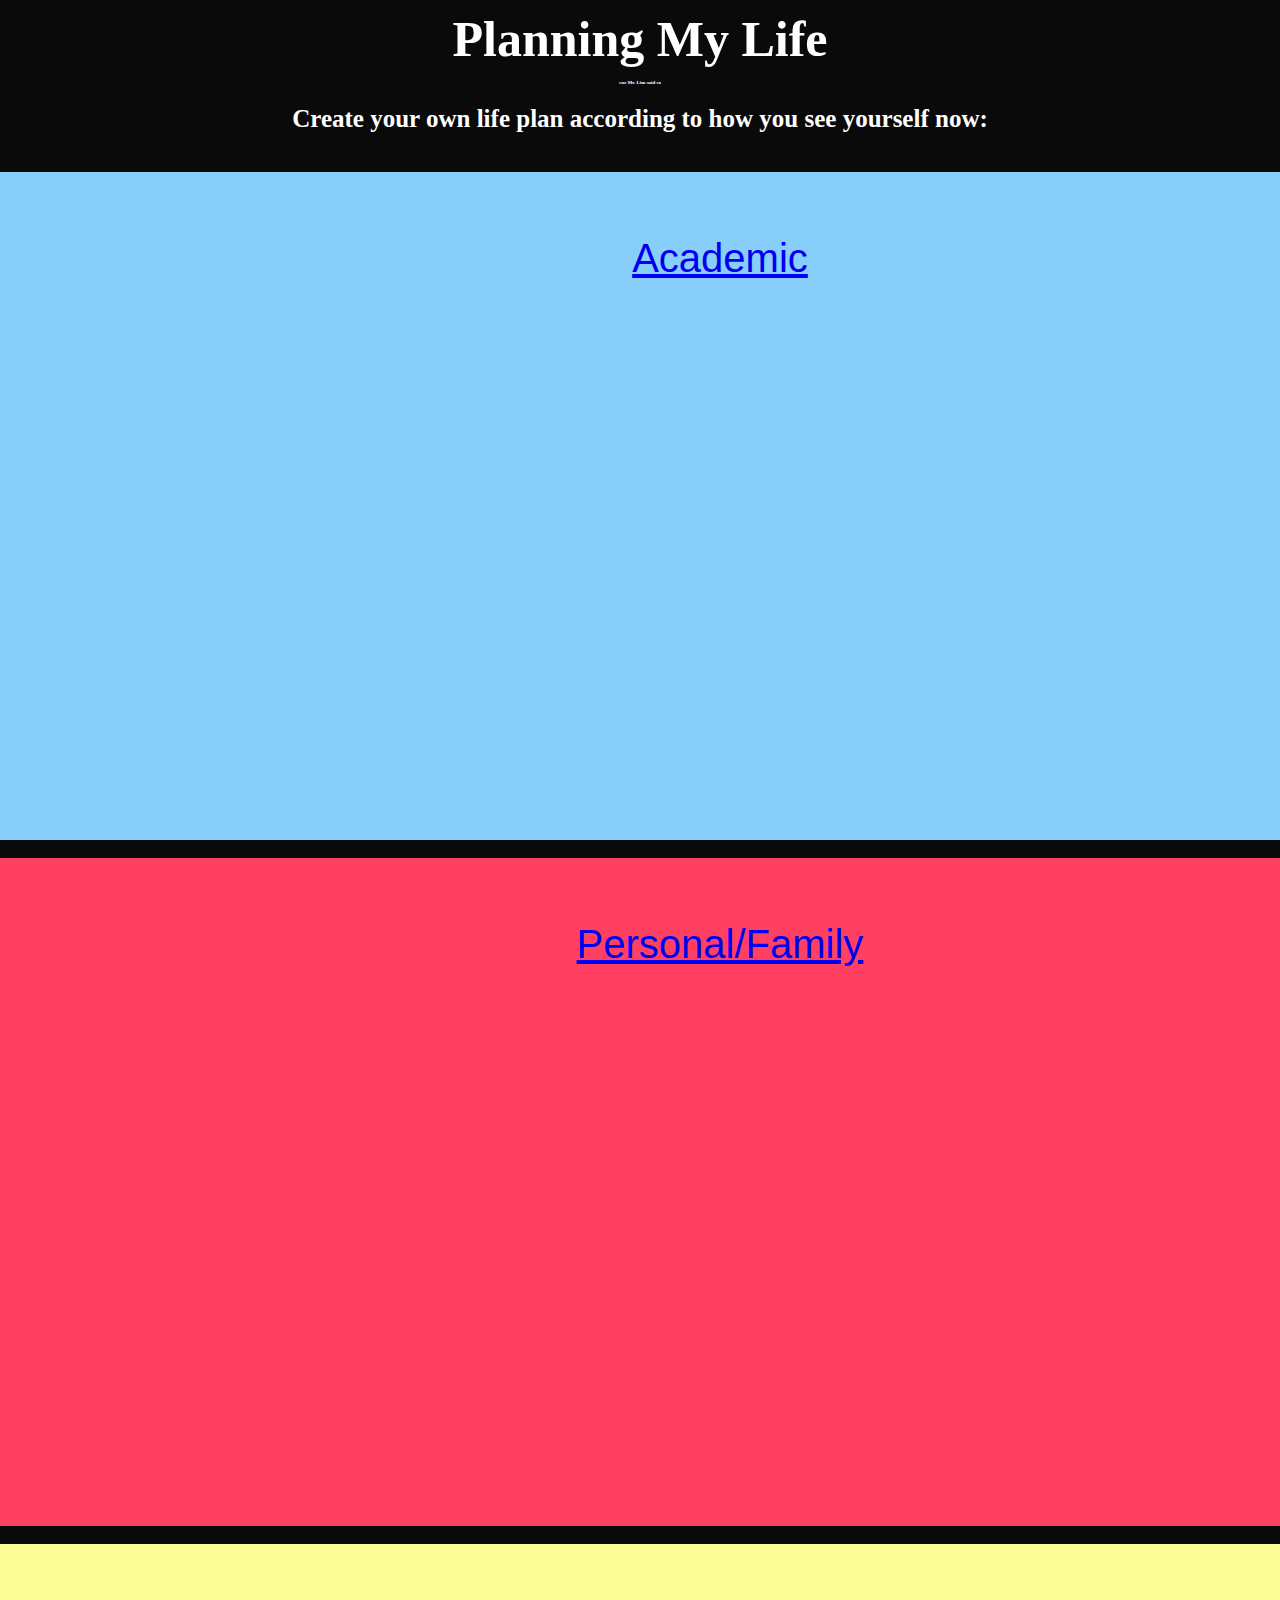
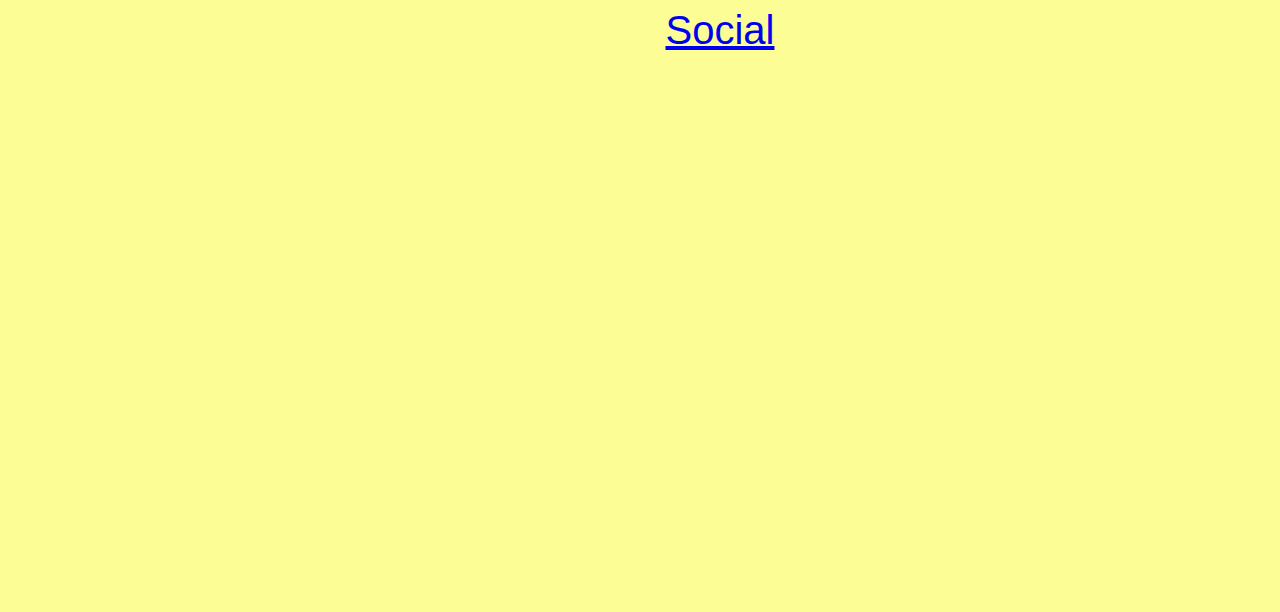
==== index.html @ 1496c66d "Update index.html" ====
<!DOCTYPE=html>
    <html>
        <head>
            <title>
                SusanG Life Plan
            </title>
            <link rel="stylesheet" type="text/css" href="bubble.css">
            <link rel="stylesheet" type="text/css" href="style.css">
        </head>
      <body>
        <div>
            <h1 style="margin:10px;">
                Planning My Life <h6>cuz Mr. Lim said so</h6>
            </h1>
            <h2>
                Create your own life plan according to how you see yourself now:
            </h2>
            <br>
            <div id="academic">
                <a class="academic" href="academic.html">
                    Academic
                </a>
            </div>
            <br> 
            <div id="personal">
                <a class="personal" href="personal.html">
                    Personal/Family
                </a>
            </div>
            <br>
            <div id="social">
                <a class="social" href="social.html">
                    Social
                </a>
            </div>
        </div>
      </body>
<div id="bubble-wrapper">
  <script src="bubble.js">
</div>

<footer id="footer">
  <div id="footer-content">
    <div class="footer-section">
      <h3 class="footer-section-title">General</h3>
      <div class="footer-section-links">
        <a href="https://www.youtube.com/c/Hyperplexed" target="_blank">Directory</a>
        <a href="https://www.youtube.com/c/Hyperplexed" target="_blank">About</a>
        <a href="https://www.youtube.com/c/Hyperplexed" target="_blank">Contact Us</a>
      </div>
    </div>
    <div class="footer-section">
      <h3 class="footer-section-title">Social</h3>
      <div class="footer-section-links">
        <a href="https://www.youtube.com/c/Hyperplexed" target="_blank">Twitter</a>
        <a href="https://www.youtube.com/c/Hyperplexed" target="_blank">CodePen</a>
        <a href="https://www.youtube.com/c/Hyperplexed" target="_blank">YouTube</a>
      </div>
    </div>
    <div class="footer-section">
      <h3 class="footer-section-title">Legal</h3>
      <div class="footer-section-links">
        <a href="https://www.youtube.com/c/Hyperplexed" target="_blank">Privacy</a>
        <a href="https://www.youtube.com/c/Hyperplexed" target="_blank">Terms</a>
        <a href="https://www.youtube.com/c/Hyperplexed" target="_blank">Cookies</a>
      </div>
    </div>
  </div>
</footer>

<a id="yt-link" class="meta-link" href="https://youtube.com/shorts/VTw2cUVFl1c" target="_blank">
  <i class="fa-brands fa-youtube"></i>
  <span>60s Tutorial</span>
</a>
</script>
---- bubble.css ----
@keyframes wave {
  from, to {
    transform: translate(-50%, 0%);
  }
  
  50% {
    transform: translate(-50%, -20%);
  }
}

body {
  background-color: rgb(10, 10, 10);
  margin: 0px;
}

#bubble-wrapper {
  height: 100%;
  width: 100%;
  
  position: fixed;
  bottom: 0px;
  
  overflow: hidden;
  pointer-events: none;
}

.bubble {
  height: max(300px, 30vw);
  width: max(300px, 30vw);
  
  background-color: red;  
  border-radius: 100%;
  
  position: absolute;
  left: 50%;
  top: 100%;
  
  animation: wave 2s ease-in-out infinite;
}

@media(prefers-reduced-motion) {
  .bubble {
    animation: none;
    display: none;
  }
}

/* -- Footer styles -- */

h3, a {
  font-family: "Rubik", sans-serif;
  font-weight: 400;
  margin: 0px;
}

#footer {
  border-top: 1px solid rgba(255, 255, 255, 0.25);
  bottom: 0px;
  position: absolute;
  width: 100%;
}

#footer-content {
  padding: 8rem 16rem;
  display: flex;
  justify-content: space-around;
  gap: 1rem;
}

.footer-section {  
  display: flex;
  flex-direction: column;
  gap: 1rem;
}

.footer-section-title {
  color: white;
  font-size: 1.5rem;
}

.footer-section-links {
  display: flex;
  flex-direction: column;
  gap: 0.5rem;
  width: 160px;
}

.footer-section-links > a {
  color: white;
  text-decoration: none;
}

.footer-section-links > a:hover {
  text-decoration: underline;
}

@media(max-width: 900px) {
  #footer-content {
    flex-direction: column;
    gap: 2rem;
    padding: 4rem;
  }
  
  .footer-section {
    display: flex;
    flex-direction: row;
    justify-content: space-between;
  }
  
  .footer-section-title {    
    flex-shrink: 0;
    width: 120px;
  }
}

@media(max-width: 600px) {
  #footer {
    position: relative;  
    margin-top: 90vh;
  }
  
  #footer-content {
    padding: 2rem;
  }
  
  .footer-section-title {    
    font-size: 1rem;
  }
  
  .footer-section-links > a {
    font-size: 0.8rem;
  }
}

/* -- YouTube Link Styles -- */

body.menu-toggled > .meta-link > span {
  color: rgb(30, 30, 30);
}

#source-link {
  bottom: 60px;
}

#source-link > i {
  color: rgb(94, 106, 210);
}

#yt-link > i {
  color: rgb(239, 83, 80);
}

.meta-link {
  align-items: center;
  backdrop-filter: blur(3px);
  background-color: rgba(255, 255, 255, 0.05);
  border: 1px solid rgba(255, 255, 255, 0.1);
  border-radius: 6px;
  bottom: 10px;
  box-shadow: 2px 2px 2px rgba(0, 0, 0, 0.1);
  cursor: pointer;  
  display: inline-flex;
  gap: 5px;
  left: 10px;
  padding: 10px 20px;
  position: fixed;
  text-decoration: none;
  transition: background-color 400ms, border-color 400ms;
  z-index: 10000;
}

.meta-link:hover {
  background-color: rgba(255, 255, 255, 0.1);
  border: 1px solid rgba(255, 255, 255, 0.2);
}

.meta-link > i, .meta-link > span {
  height: 20px;
  line-height: 20px;
}

.meta-link > span {
  color: white;
  font-family: "Rubik", sans-serif;
  font-weight: 500;
}
h1,h2{
  color:white;
  font-size:50px;
}
a:hover{
  color:green
  background-color:darkblue
}
---- style.css ----
/*------------------------ Body ------------------------*/
body{
  text-align:center;
  color:white;
}
/*------------------------ Body ------------------------*/
h6{
  font-size:5px
}

a{
  font-size:40px;
}

h2{
  font-size:25px;
}
/*------------------------ DIVS ------------------------*/
div#academic{
  background-color:#87cefa;
  color:#783105;
}

div#personal{
  background-color:#ff4061;
  color:#00bf9e;
}

div#social{
  background-color:#fdfd96;
  color:#020269;
}
#academic, #personal, #social{
  padding:4rem 5rem 4rem 5rem ;
  width:100%;
  height:60%;
}
/*------------------------ Footer ------------------------*/
#page-container {
  position: relative;
  min-height: 100vh;
}

#content-wrap {
  padding-bottom: 2.5rem;    /* Footer height */
}

#footer {
  position: absolute;
  bottom: 0;
  width: 100%;
  height: 2.5rem;            /* Footer height */
}
/*------------------------ Footer ------------------------*/
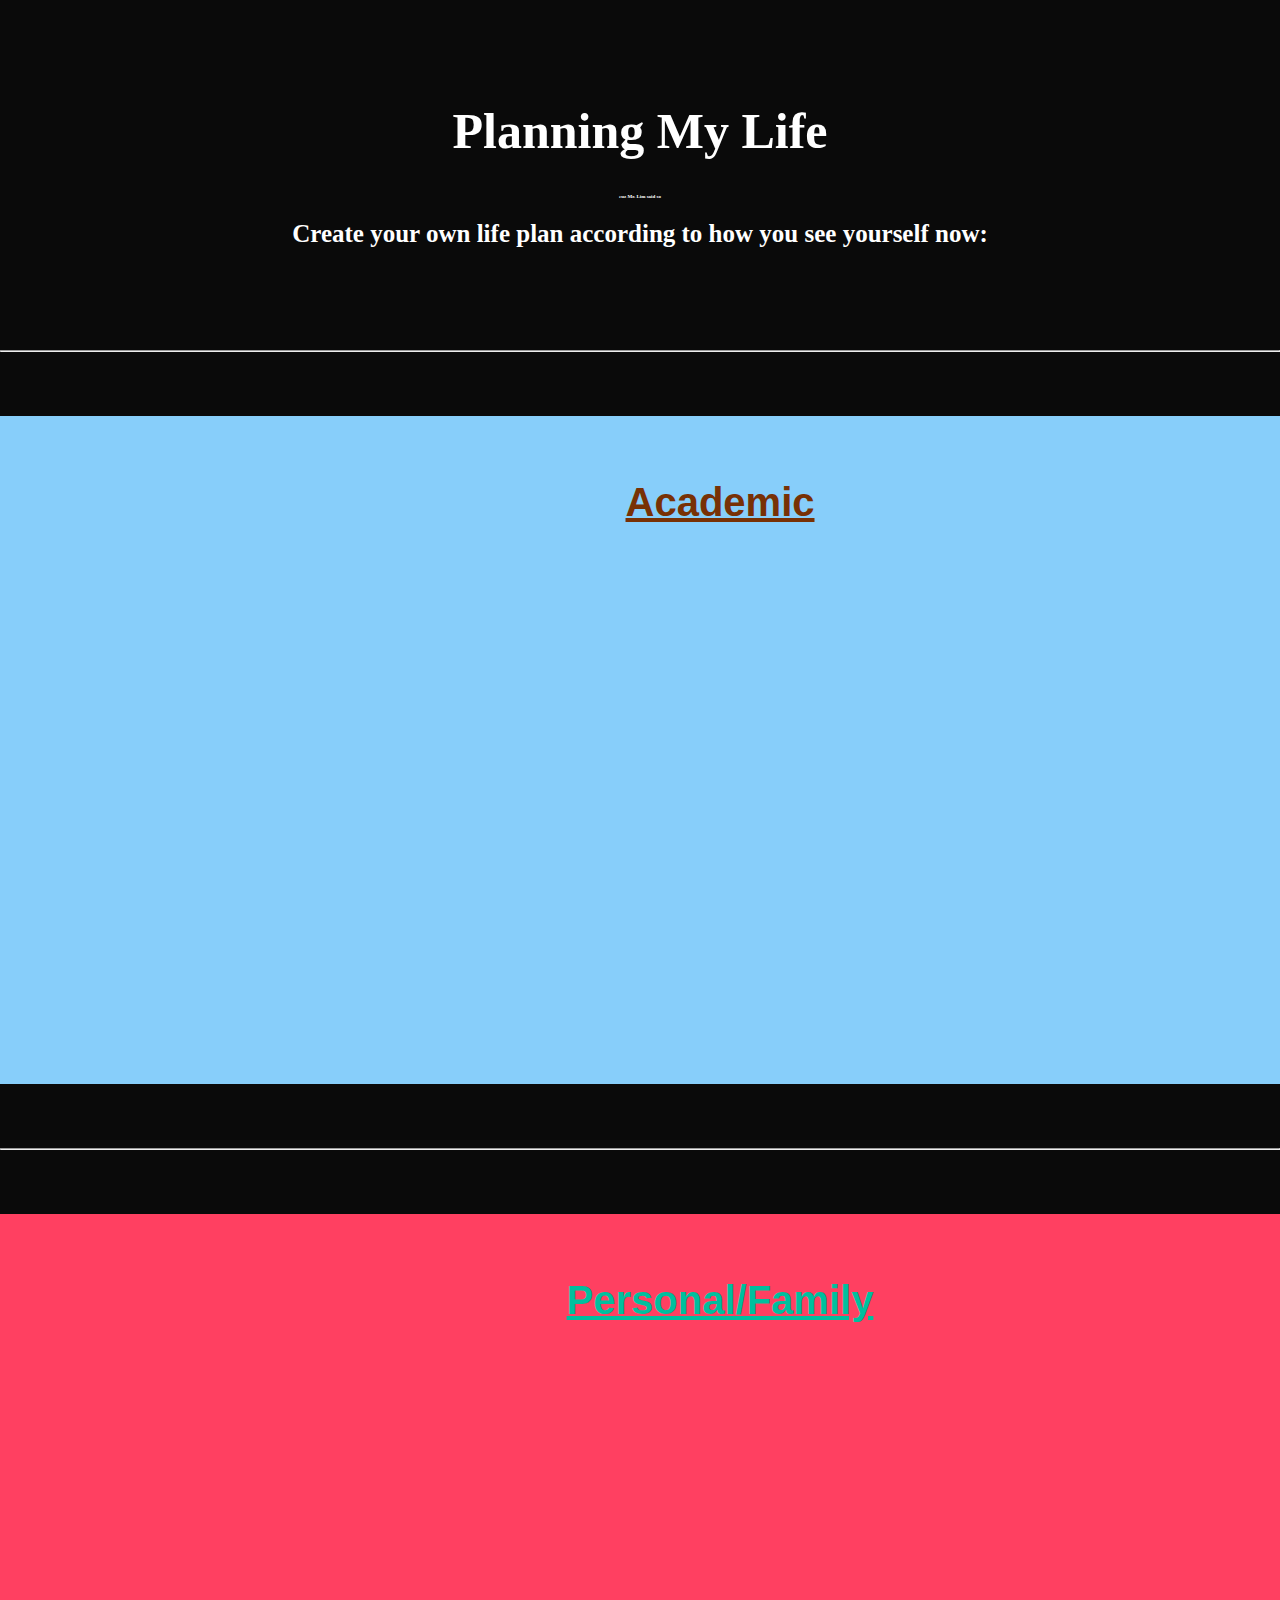
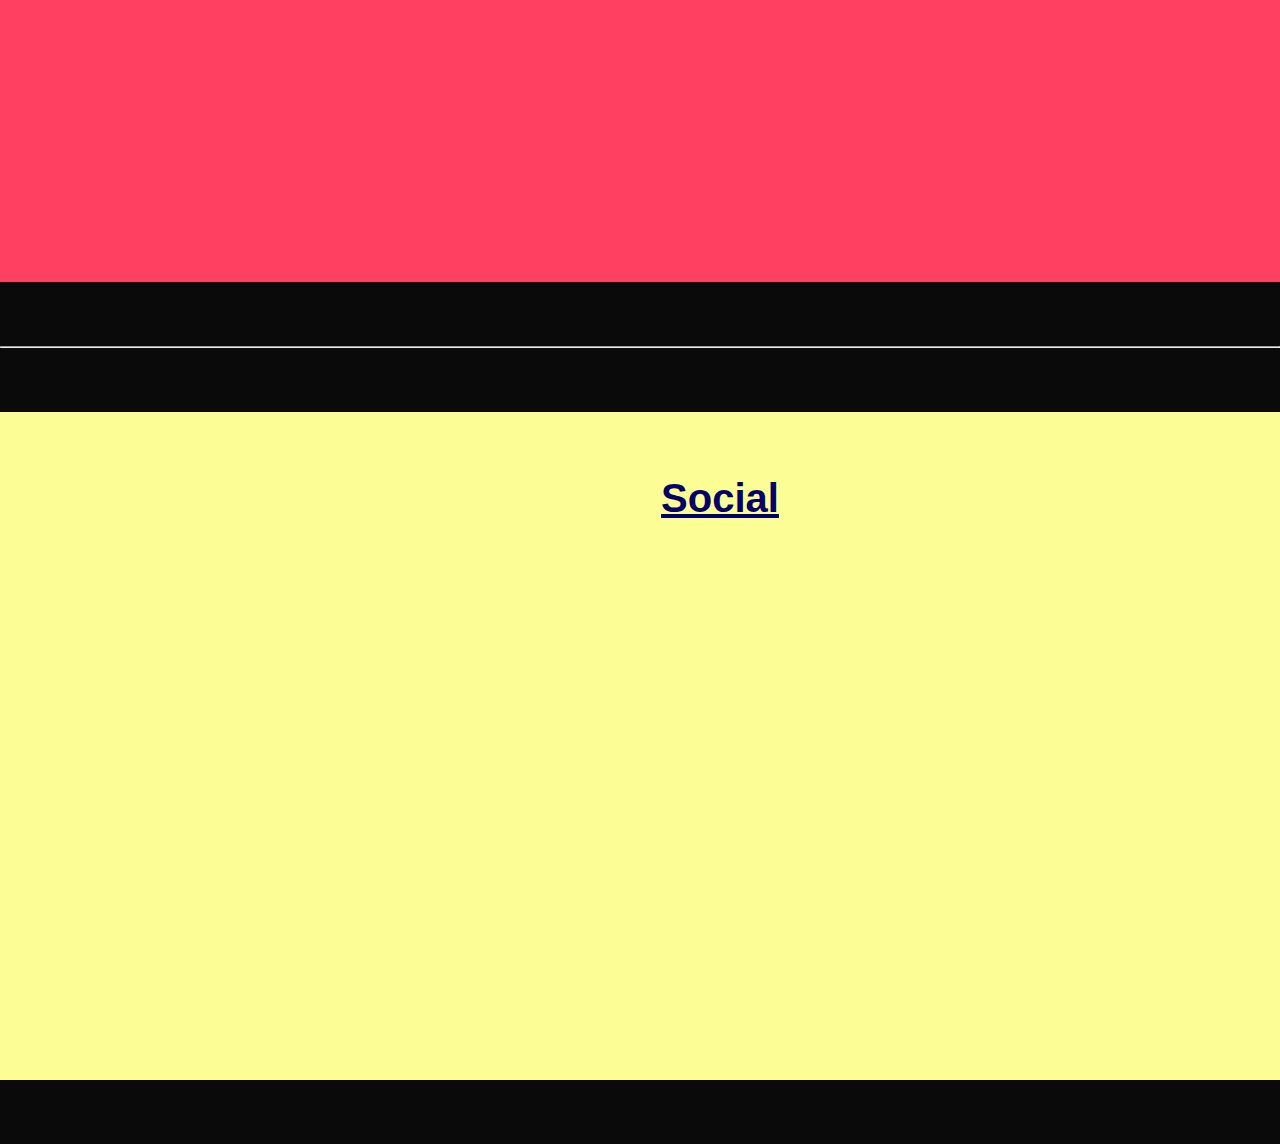
==== commit 9f7c3460: "Update index.html" ====
--- a/index.html
+++ b/index.html
@@ -8,26 +8,28 @@
             <link rel="stylesheet" type="text/css" href="style.css">
         </head>
       <body>
-        <div>
-            <h1 style="margin:10px;">
+        <header>
+            <h1>
                 Planning My Life <h6>cuz Mr. Lim said so</h6>
             </h1>
             <h2>
                 Create your own life plan according to how you see yourself now:
             </h2>
-            <br>
+          </header>
+        <div>
+            <hr>
             <div id="academic">
                 <a class="academic" href="academic.html">
                     Academic
                 </a>
             </div>
-            <br> 
+            <hr> 
             <div id="personal">
                 <a class="personal" href="personal.html">
                     Personal/Family
                 </a>
             </div>
-            <br>
+            <hr>
             <div id="social">
                 <a class="social" href="social.html">
                     Social
--- a/style.css
+++ b/style.css
@@ -3,13 +3,19 @@
   text-align:center;
   color:white;
 }
-/*------------------------ Body ------------------------*/
+
+header{
+  margin:8% 0% 8%;
+}
+
 h6{
   font-size:5px
 }
 
 a{
   font-size:40px;
+  font-weight:bolder;
+  position:center;
 }
 
 h2{
@@ -18,23 +24,35 @@
 /*------------------------ DIVS ------------------------*/
 div#academic{
   background-color:#87cefa;
+}
+
+.academic{
   color:#783105;
 }
 
 div#personal{
   background-color:#ff4061;
+}
+
+.personal{
   color:#00bf9e;
 }
 
 div#social{
   background-color:#fdfd96;
+}
+
+.social{
   color:#020269;
 }
+
 #academic, #personal, #social{
   padding:4rem 5rem 4rem 5rem ;
   width:100%;
   height:60%;
+  margin:5% 0% 5%
 }
+/*------------------------ /Body ------------------------*/
 /*------------------------ Footer ------------------------*/
 #page-container {
   position: relative;
@@ -51,4 +69,4 @@
   width: 100%;
   height: 2.5rem;            /* Footer height */
 }
-/*------------------------ Footer ------------------------*/
+/*------------------------ /Footer ------------------------*/
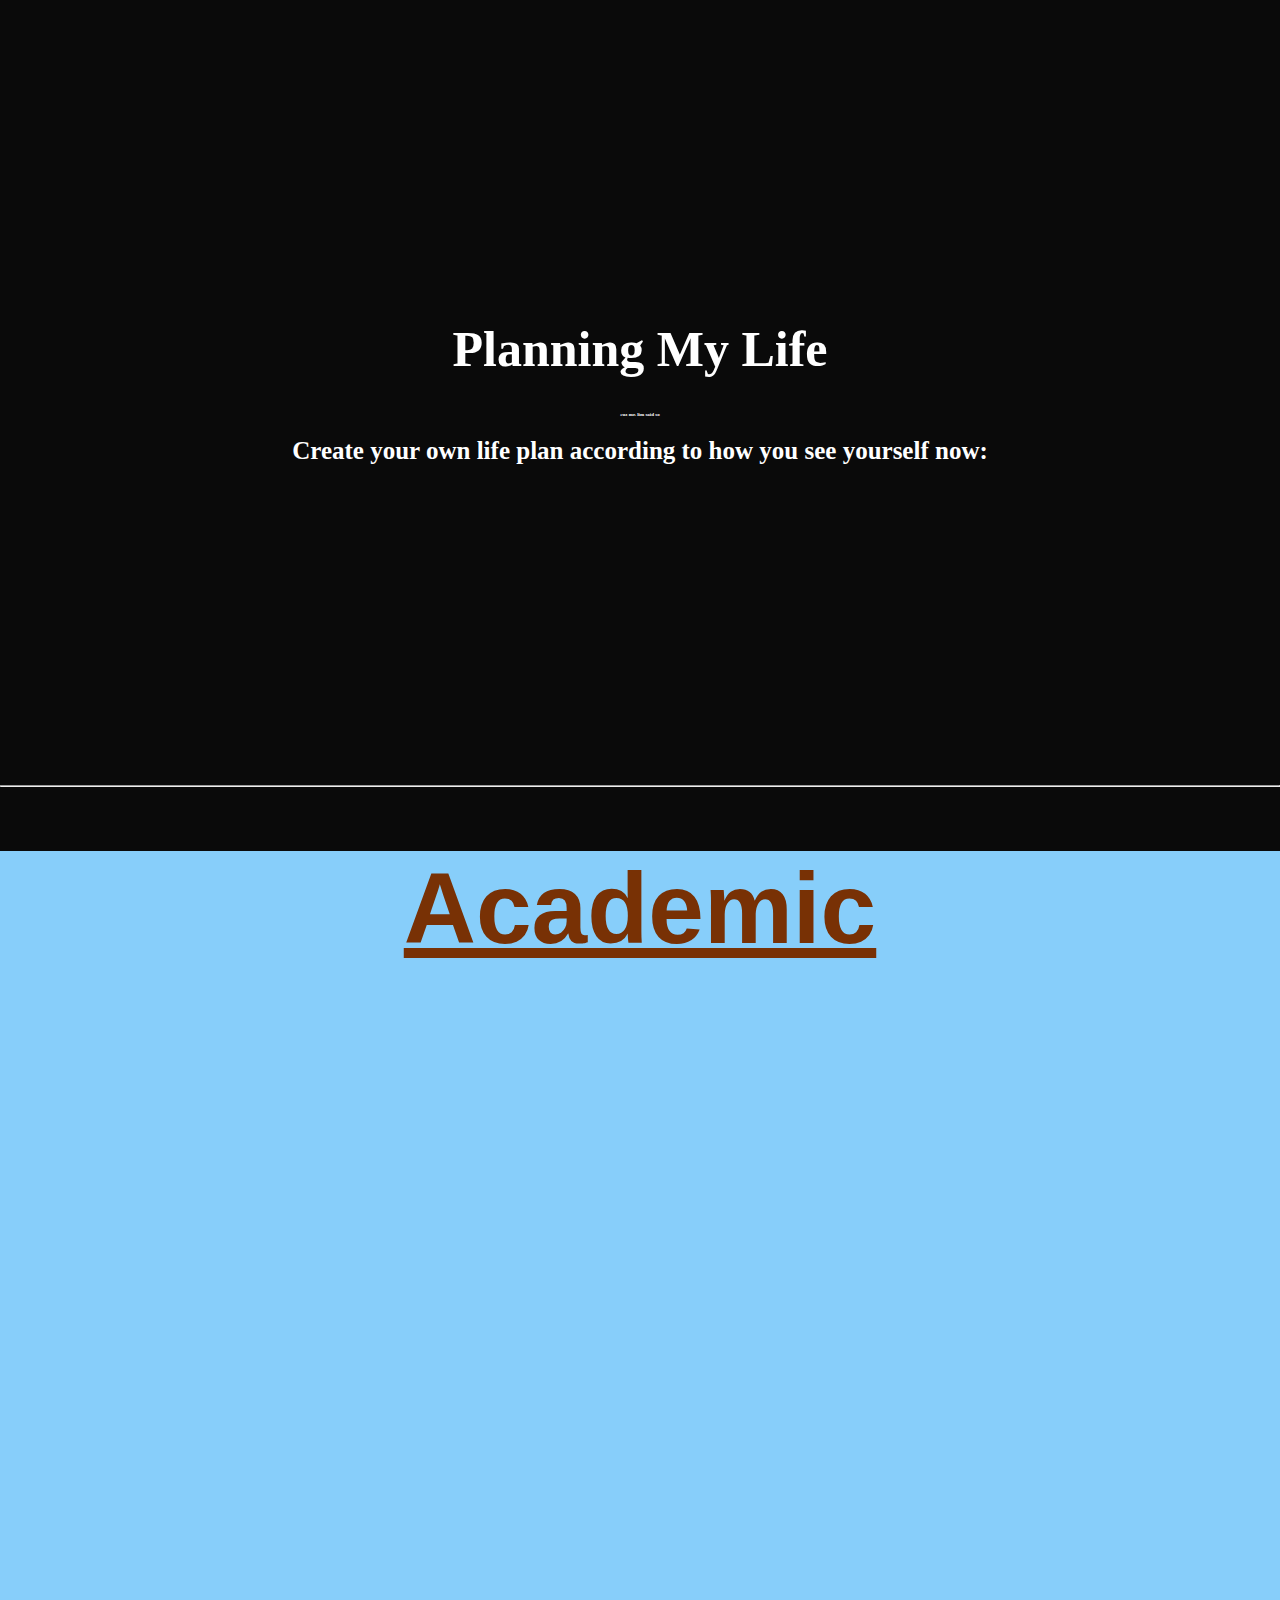
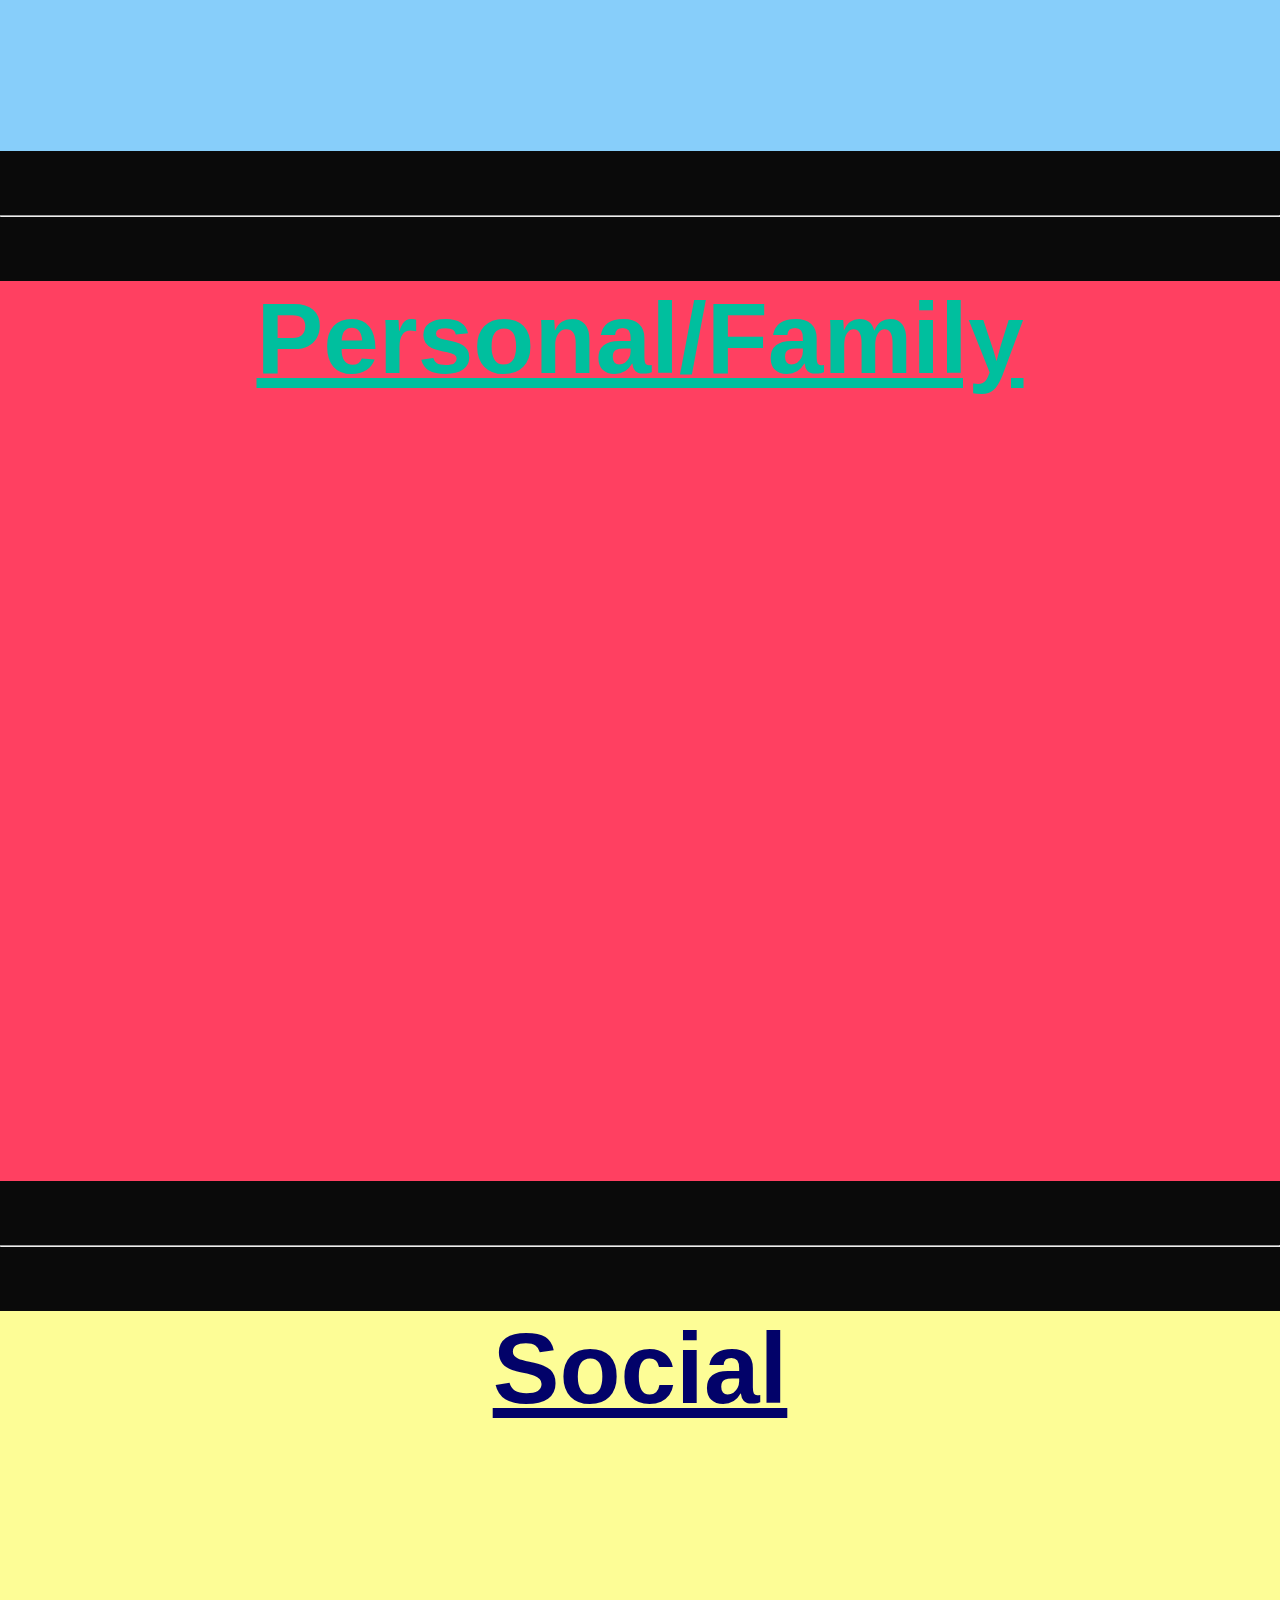
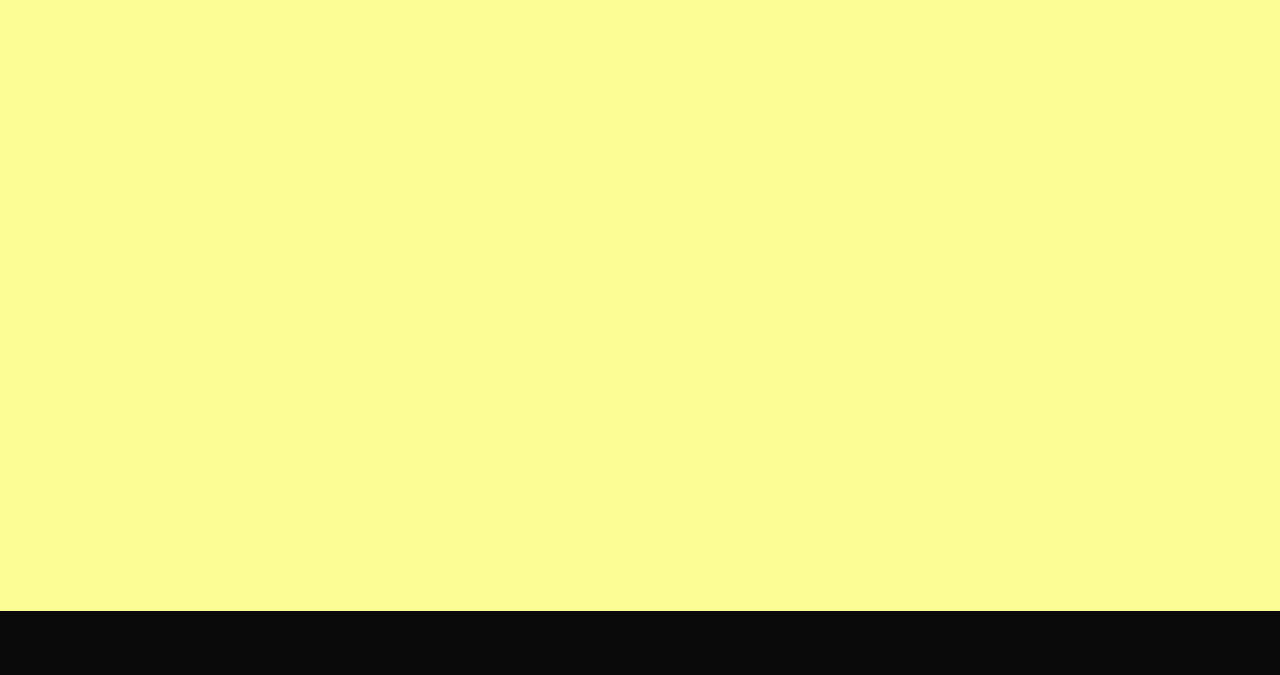
==== commit d9708c40: "Update index.html" ====
--- a/index.html
+++ b/index.html
@@ -10,7 +10,7 @@
       <body>
         <header>
             <h1>
-                Planning My Life <h6>cuz Mr. Lim said so</h6>
+                Planning My Life <h6>cuz mr. lim said so</h6>
             </h1>
             <h2>
                 Create your own life plan according to how you see yourself now:
--- a/style.css
+++ b/style.css
@@ -1,25 +1,30 @@
-/*------------------------ Body ------------------------*/
-body{
-  text-align:center;
-  color:white;
-}
-
 header{
-  margin:8% 0% 8%;
+  font-size:60px;
+  margin:25% 0% 25%;
 }
 
 h6{
   font-size:5px
 }
 
-a{
-  font-size:40px;
-  font-weight:bolder;
-  position:center;
+h2{
+  font-size:25px;
+}
+/*------------------------ Body ------------------------*/
+body{
+  text-align:center;
+  color:white;
+  font-family:Copperplate;
 }
 
-h2{
-  font-size:25px;
+li{
+  text-align:center;
+}
+
+a{
+  font-size:100px;
+  font-weight:bolder;
+  justify-content: center;
 }
 /*------------------------ DIVS ------------------------*/
 div#academic{
@@ -47,10 +52,10 @@
 }
 
 #academic, #personal, #social{
-  padding:4rem 5rem 4rem 5rem ;
   width:100%;
-  height:60%;
-  margin:5% 0% 5%
+  height:100%;
+  margin:5% 0% 5%;
+  justify-content: center;
 }
 /*------------------------ /Body ------------------------*/
 /*------------------------ Footer ------------------------*/
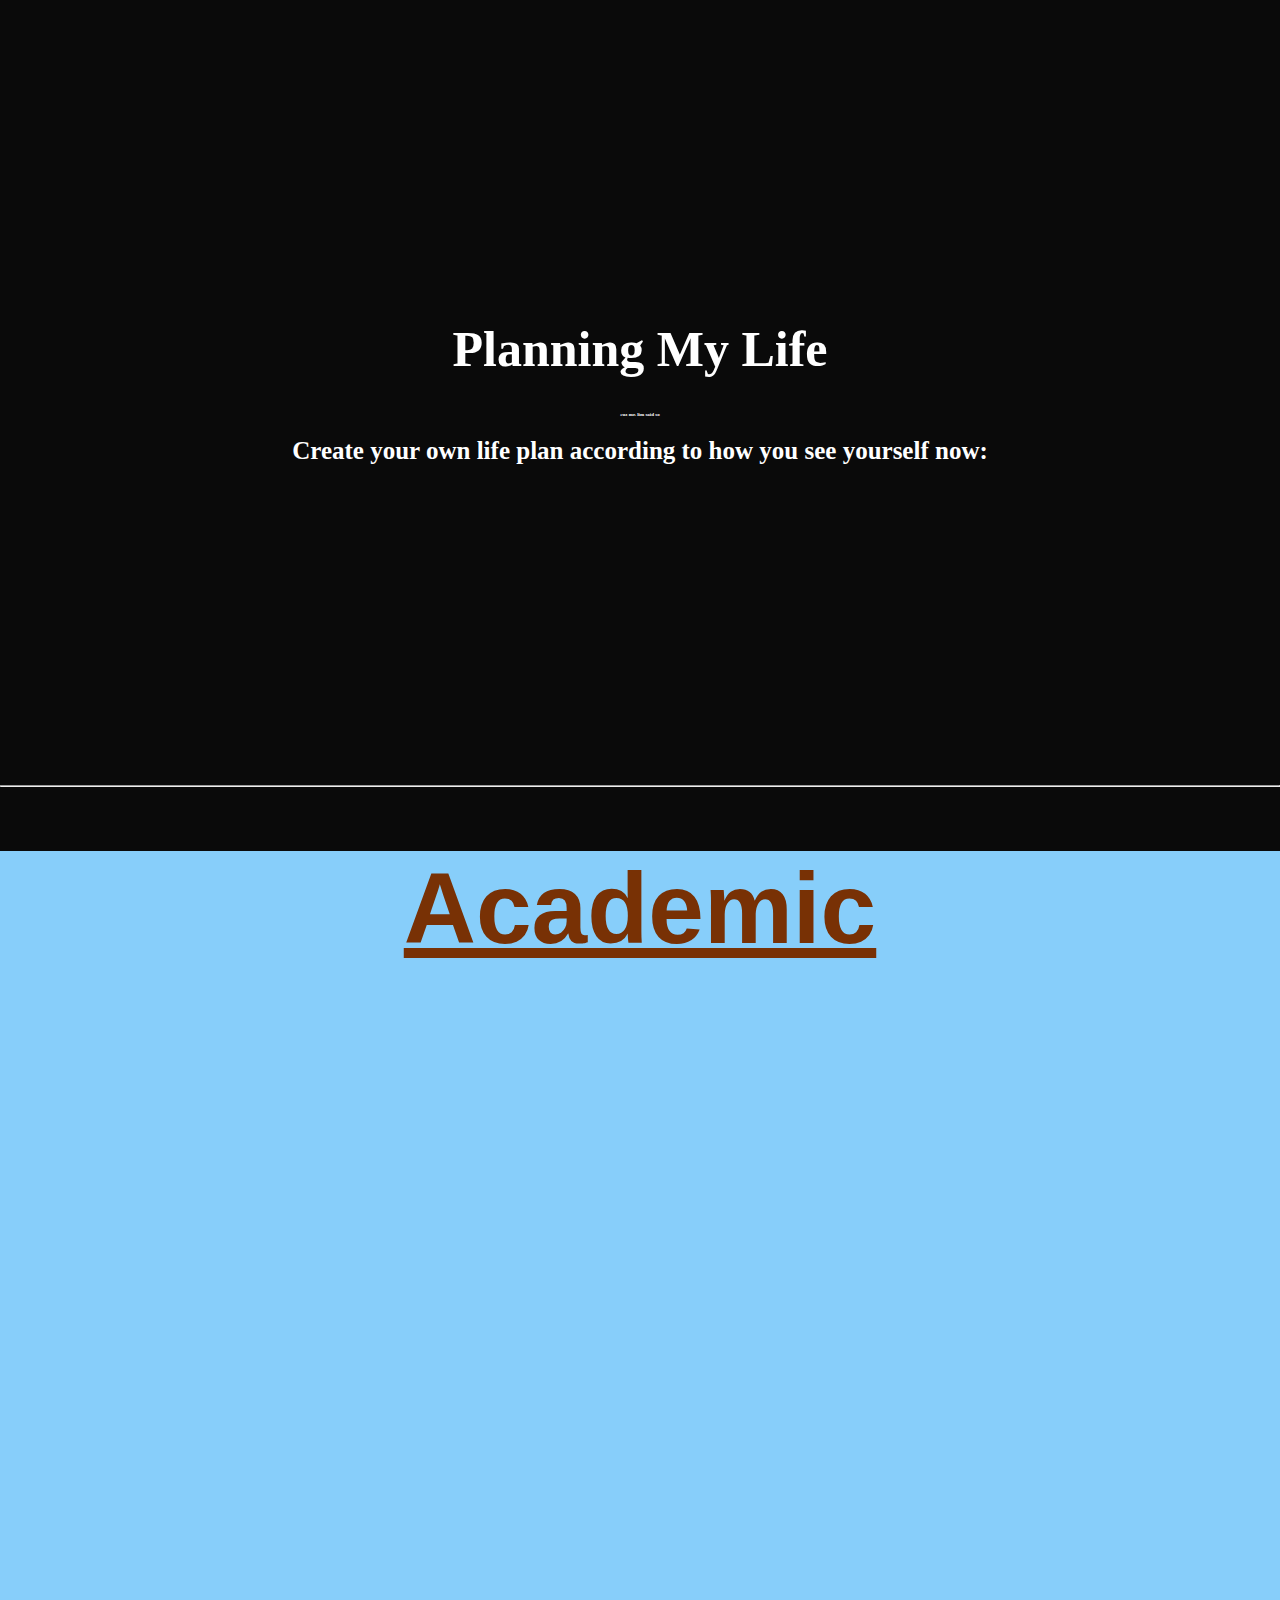
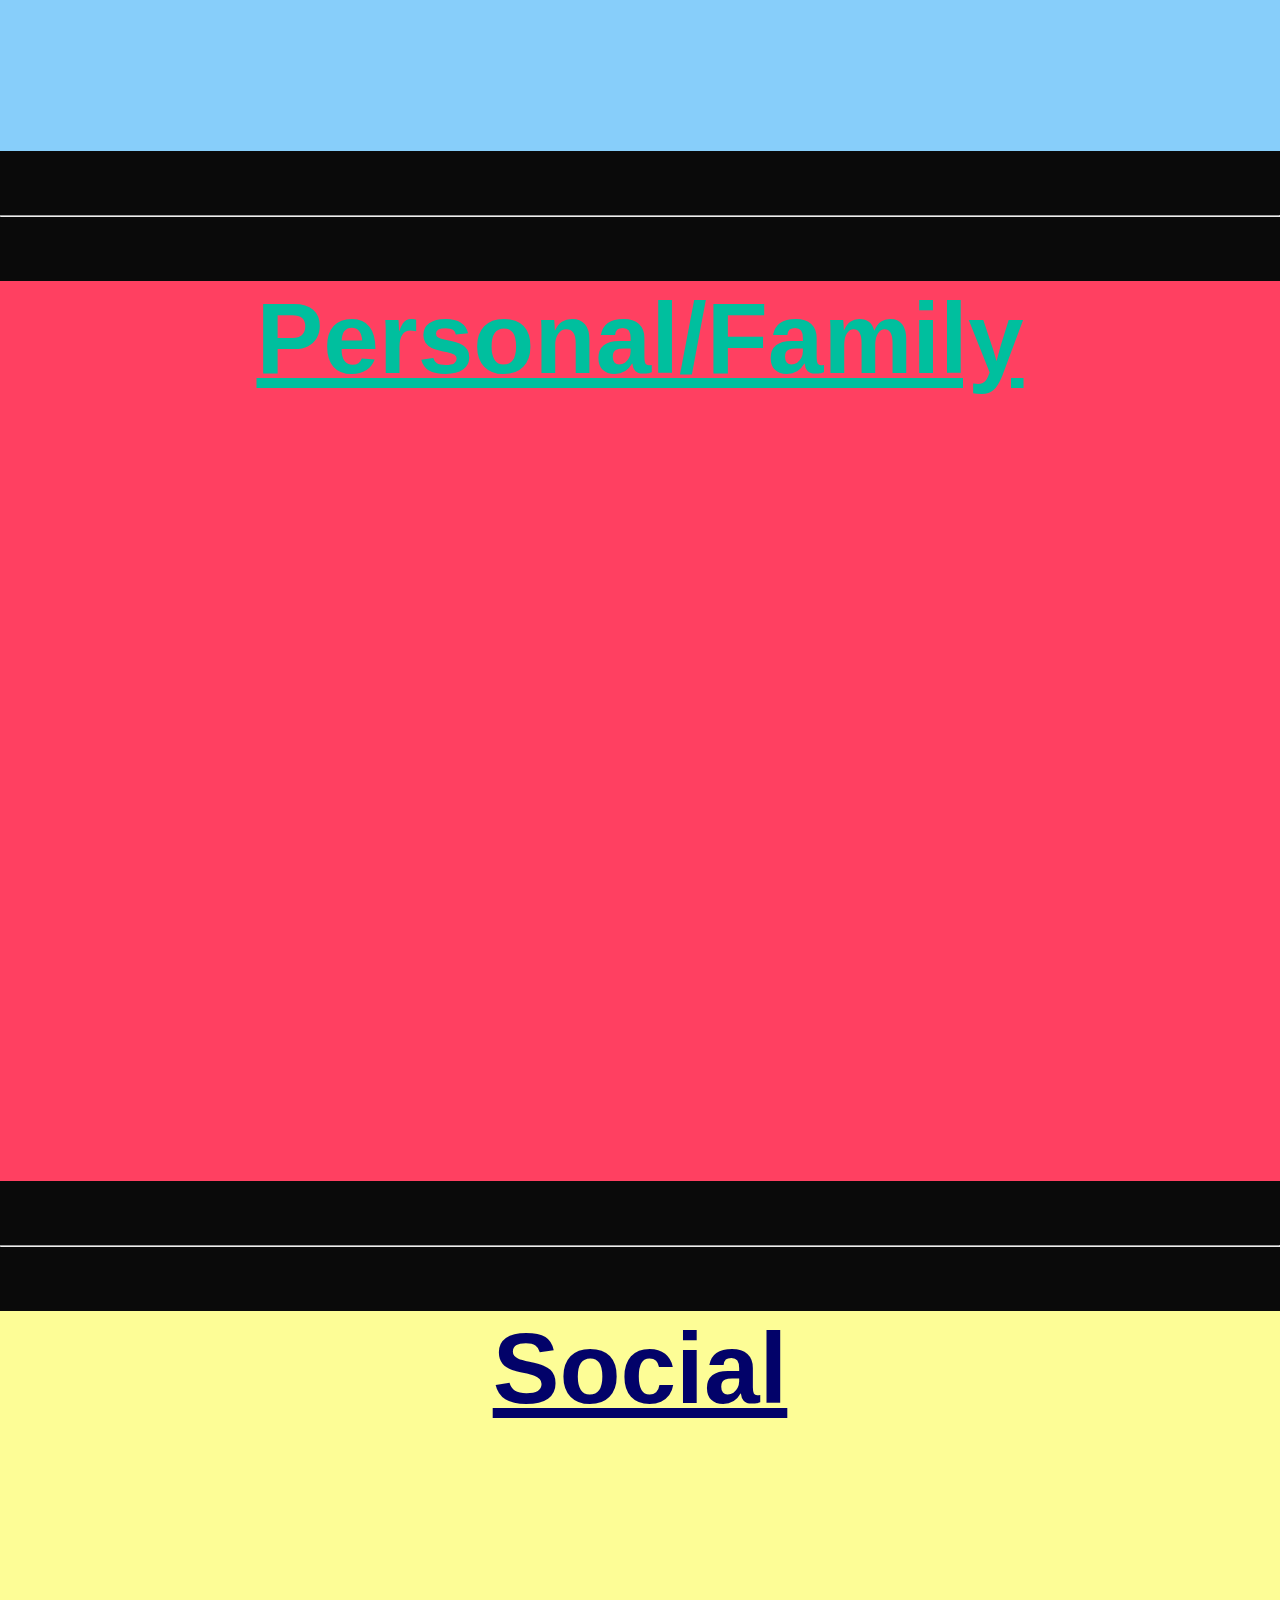
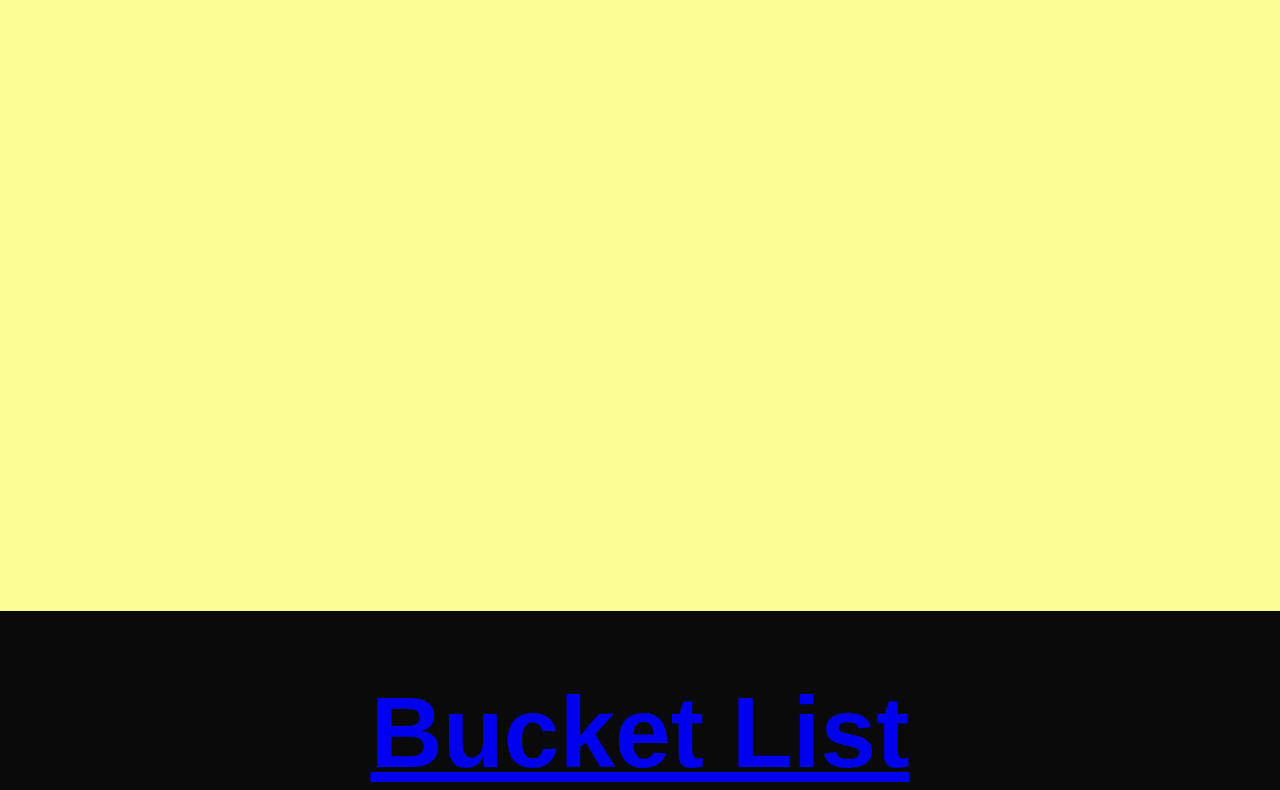
==== commit 77b7d953: "Update index.html" ====
--- a/index.html
+++ b/index.html
@@ -33,6 +33,11 @@
             <div id="social">
                 <a class="social" href="social.html">
                     Social
+                </a>
+            </div>
+            <div id="bucket-list">
+                <a class="bucket" href="bucket.html">
+                    Bucket List
                 </a>
             </div>
         </div>
--- a/style.css
+++ b/style.css
@@ -1,3 +1,4 @@
+/*------------------------ Header ------------------------*/
 header{
   font-size:60px;
   margin:25% 0% 25%;
@@ -10,7 +11,7 @@
 h2{
   font-size:25px;
 }
-/*------------------------ Body ------------------------*/
+/*------------------------ /Header ------------------------*/
 body{
   text-align:center;
   color:white;
@@ -24,7 +25,8 @@
 a{
   font-size:100px;
   font-weight:bolder;
-  justify-content: center;
+  margin: 50% 0% 50% 0%;
+  text-align:center;
 }
 /*------------------------ DIVS ------------------------*/
 div#academic{
@@ -57,7 +59,6 @@
   margin:5% 0% 5%;
   justify-content: center;
 }
-/*------------------------ /Body ------------------------*/
 /*------------------------ Footer ------------------------*/
 #page-container {
   position: relative;
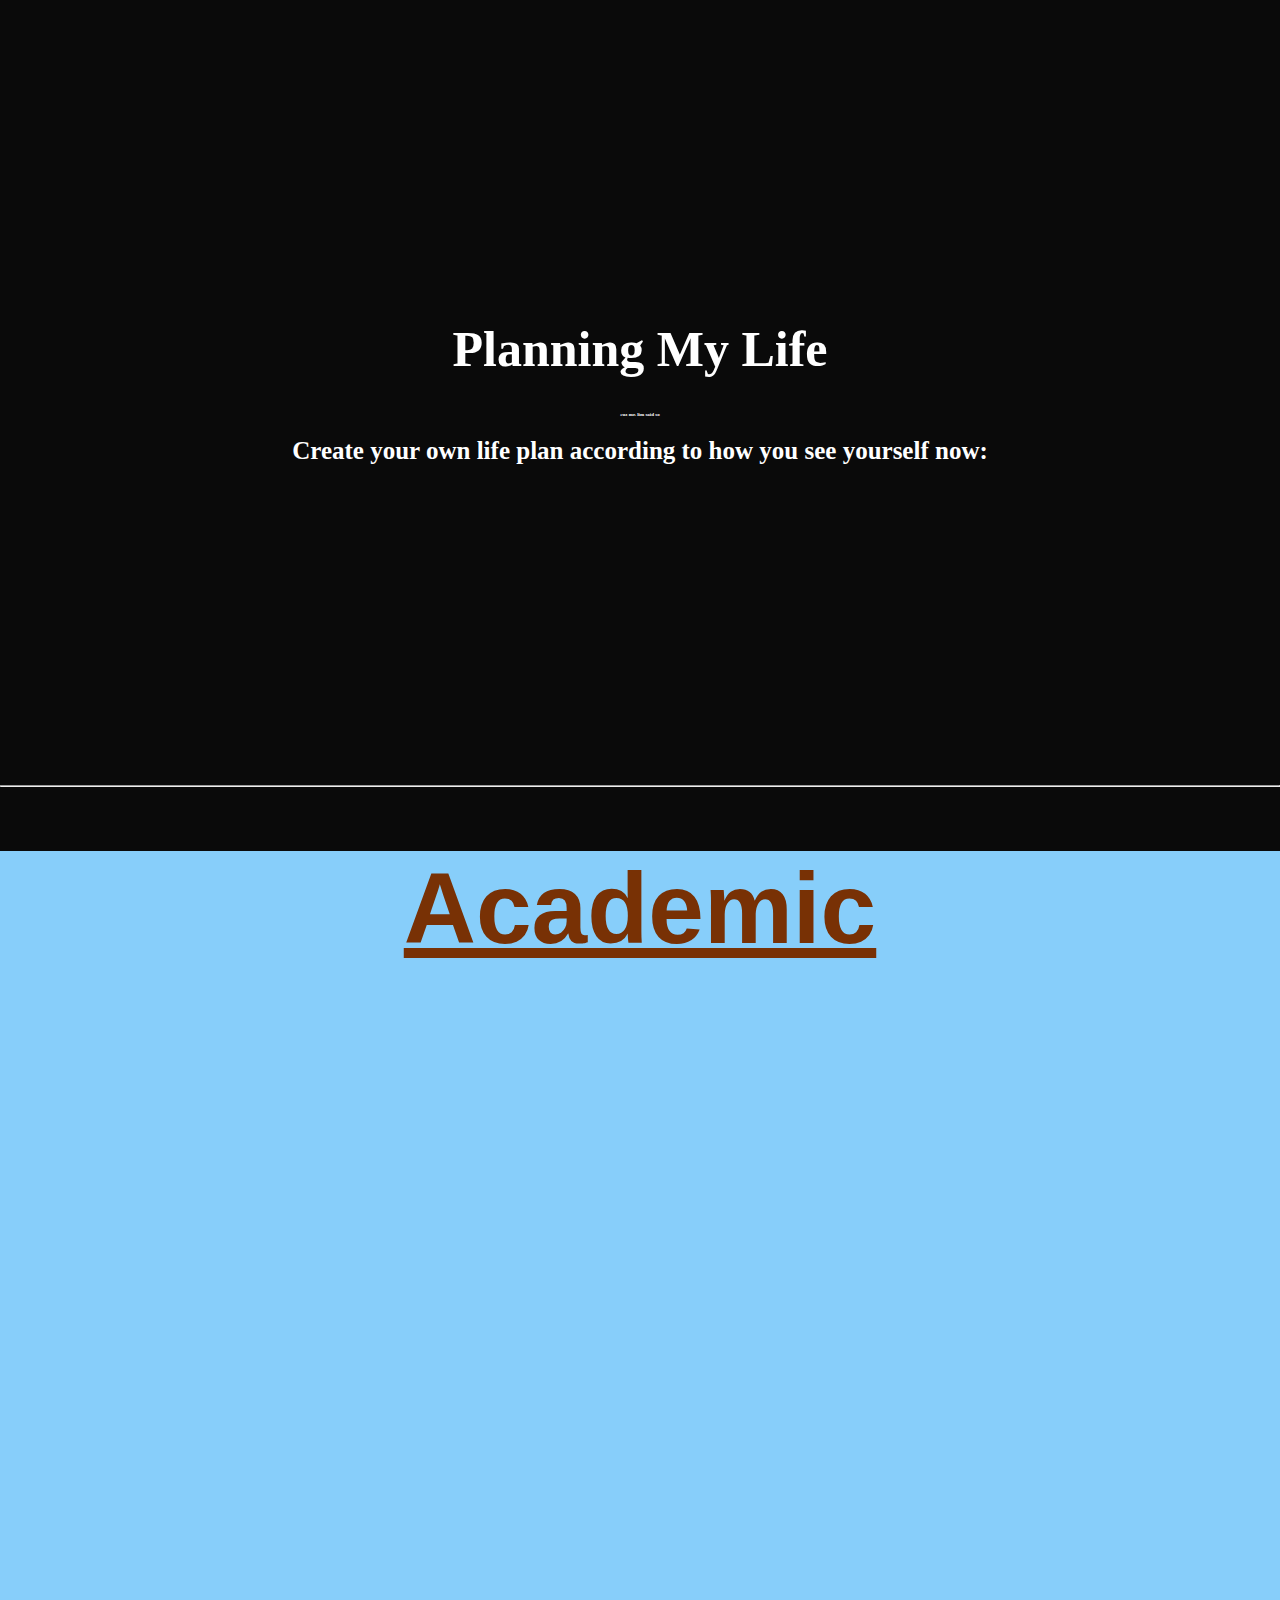
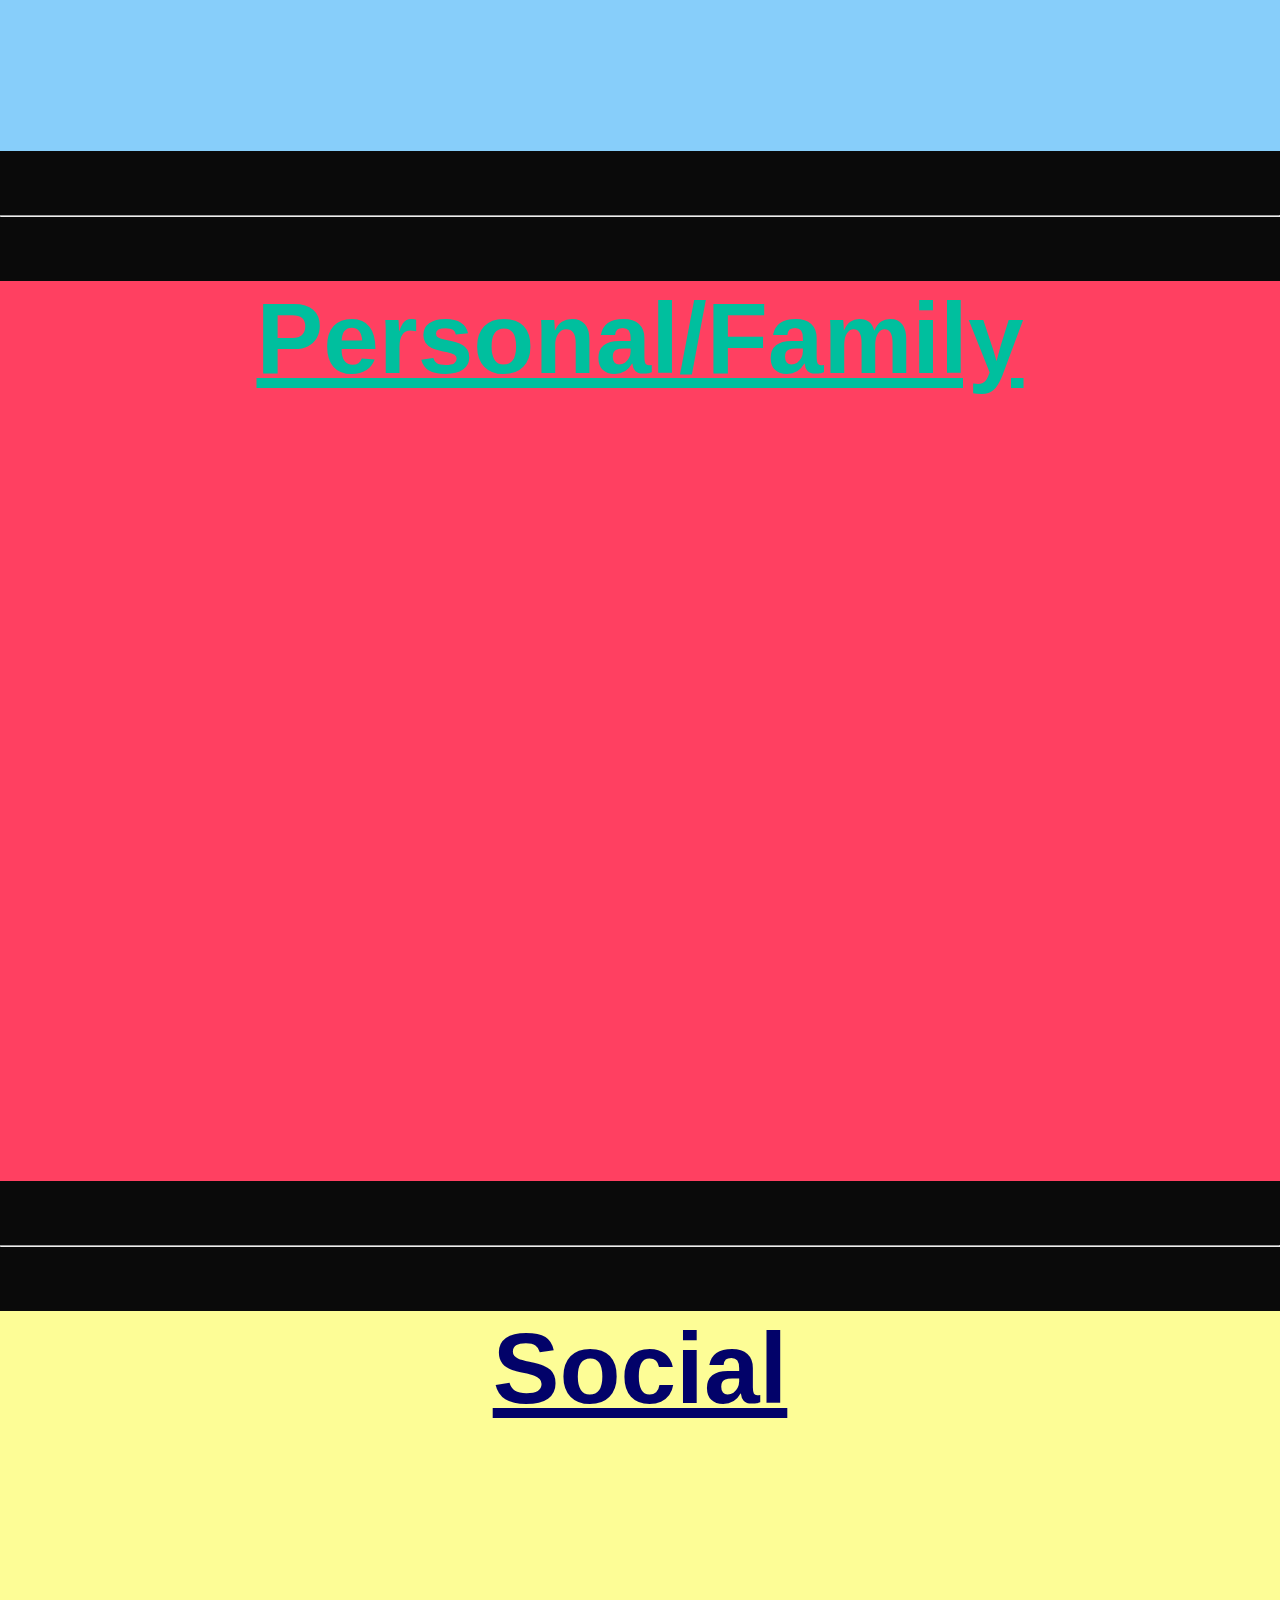
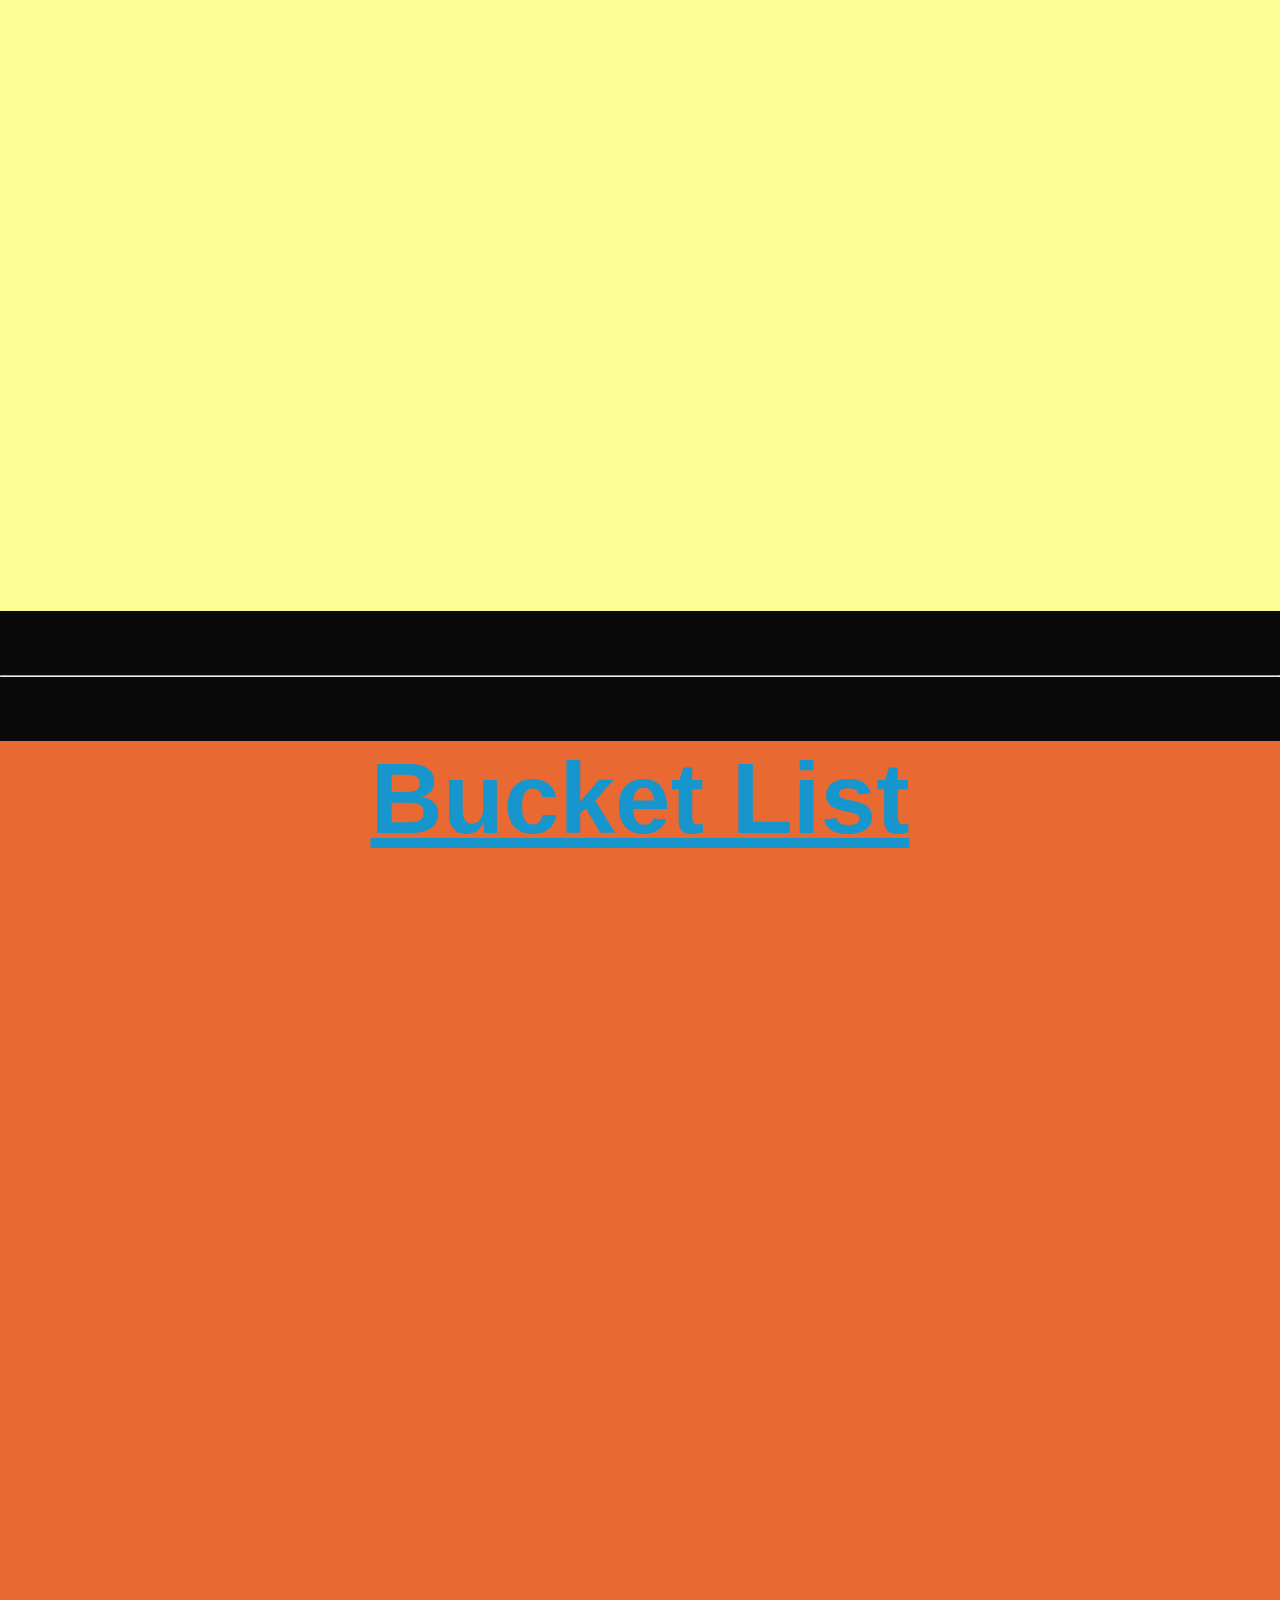
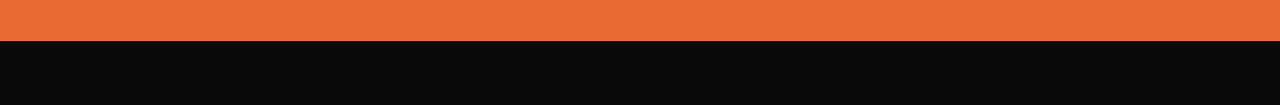
==== commit 63fb0ae2: "Update index.html" ====
--- a/index.html
+++ b/index.html
@@ -35,6 +35,7 @@
                     Social
                 </a>
             </div>
+            <hr>
             <div id="bucket-list">
                 <a class="bucket" href="bucket.html">
                     Bucket List
--- a/style.css
+++ b/style.css
@@ -53,7 +53,14 @@
   color:#020269;
 }
 
-#academic, #personal, #social{
+div#bucket-list{
+  background-color:#e96933;
+}
+
+.bucket{
+  color:#1696cc;
+}
+#academic, #personal, #social, #bucket-list{
   width:100%;
   height:100%;
   margin:5% 0% 5%;
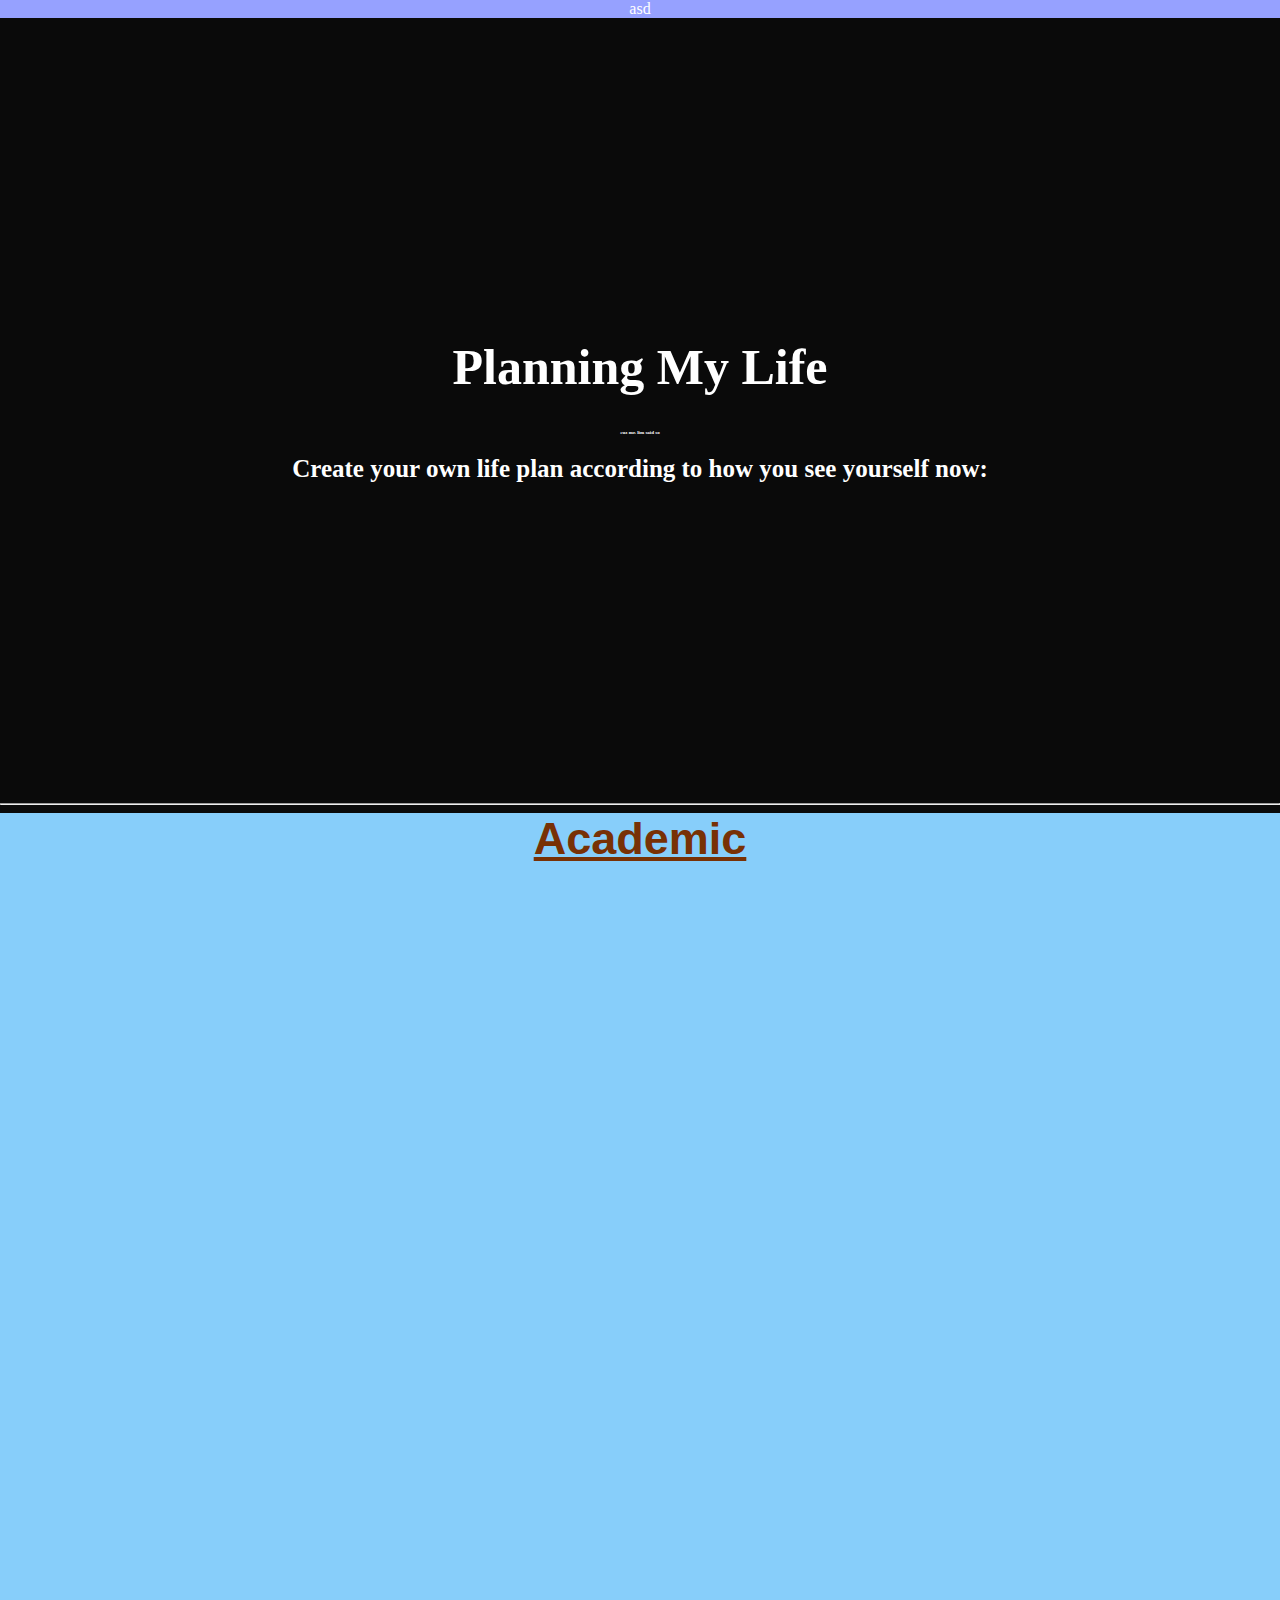
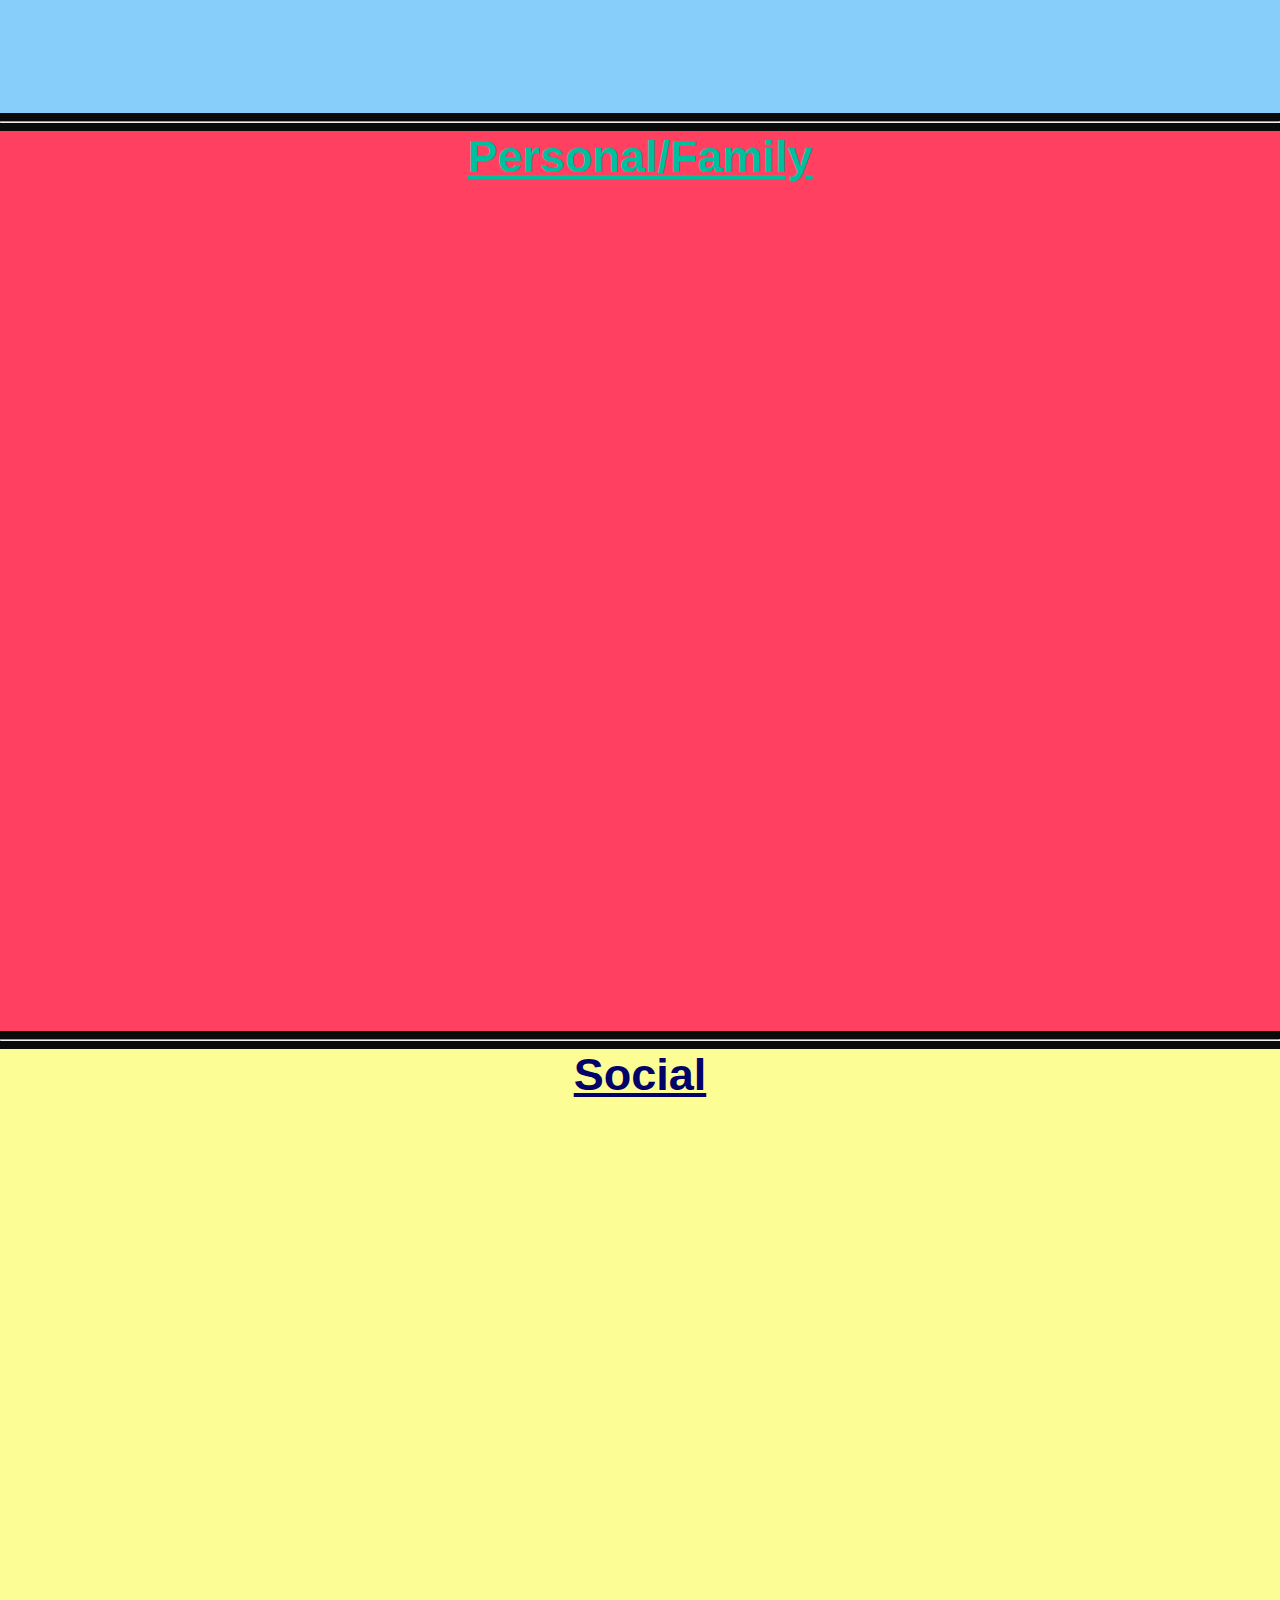
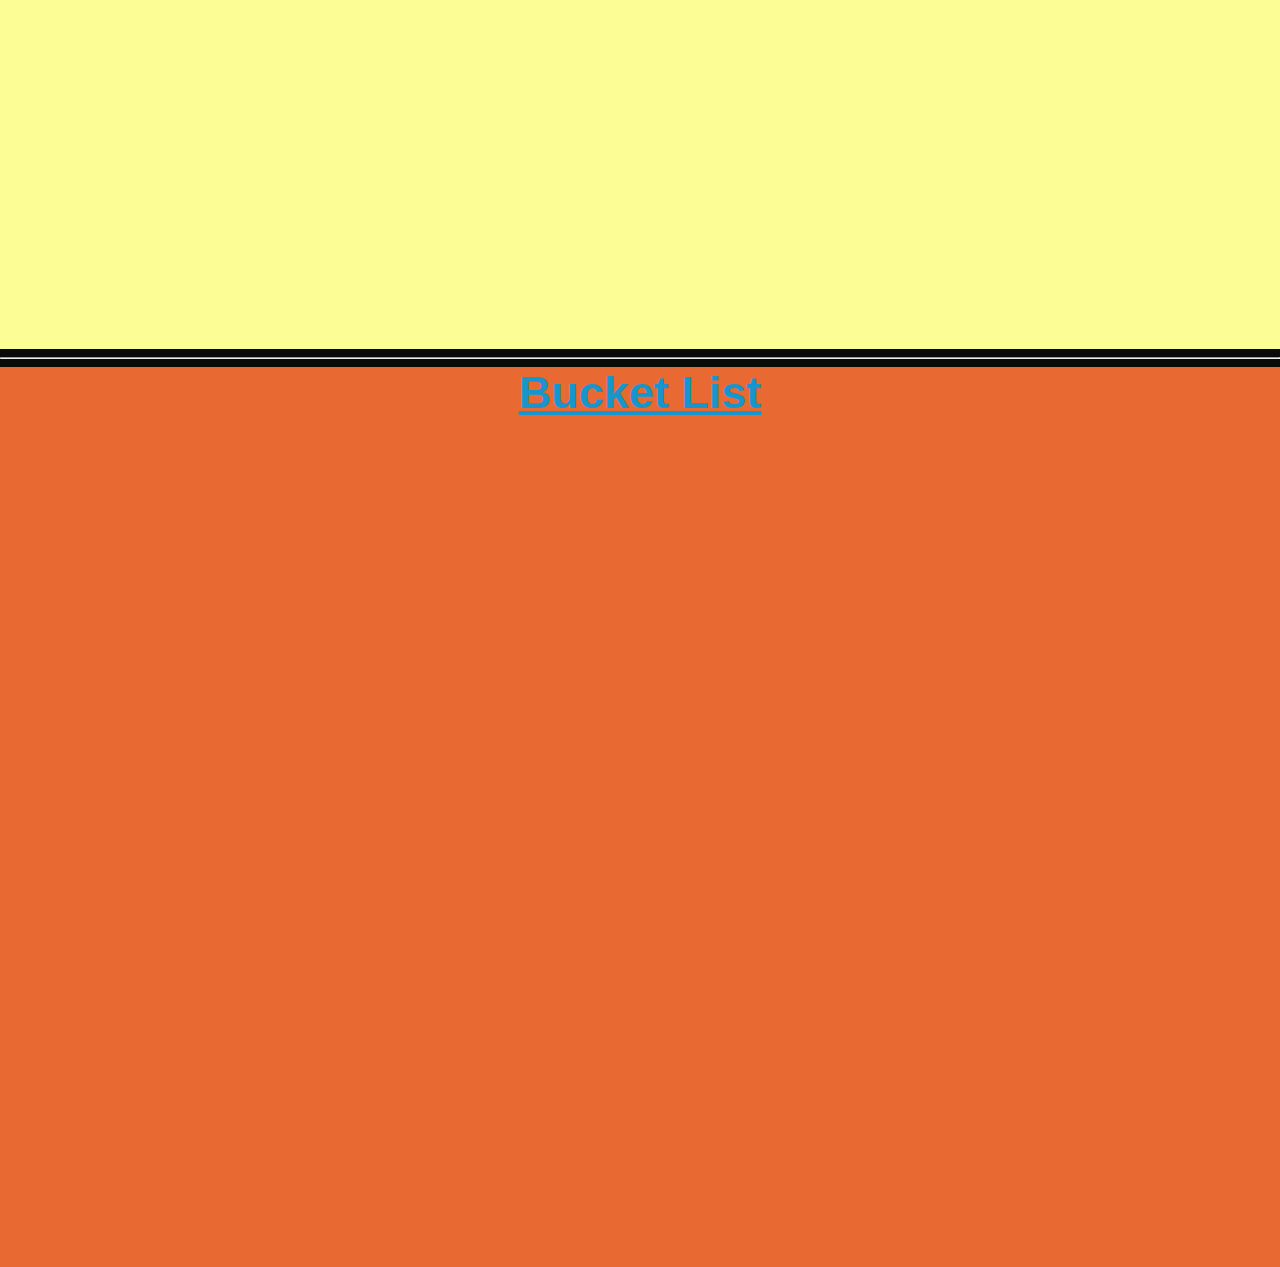
==== commit d34b702a: "Update index.html" ====
--- a/index.html
+++ b/index.html
@@ -6,6 +6,9 @@
             </title>
             <link rel="stylesheet" type="text/css" href="bubble.css">
             <link rel="stylesheet" type="text/css" href="style.css">
+            <div style="text-align: center;background-color: rgb(150, 161, 255);  " >
+                asd
+            </div>
         </head>
       <body>
         <header>
--- a/style.css
+++ b/style.css
@@ -23,7 +23,7 @@
 }
 
 a{
-  font-size:100px;
+  font-size:80px;
   font-weight:bolder;
   margin: 50% 0% 50% 0%;
   text-align:center;
@@ -63,8 +63,13 @@
 #academic, #personal, #social, #bucket-list{
   width:100%;
   height:100%;
-  margin:5% 0% 5%;
-  justify-content: center;
+}
+.academic, .personal, .social, .bucket{
+  text-align: center;
+  font-size: 45px;
+  width:25%;
+  height:25%;
+  font-family:Brush Script MT(cursive);
 }
 /*------------------------ Footer ------------------------*/
 #page-container {
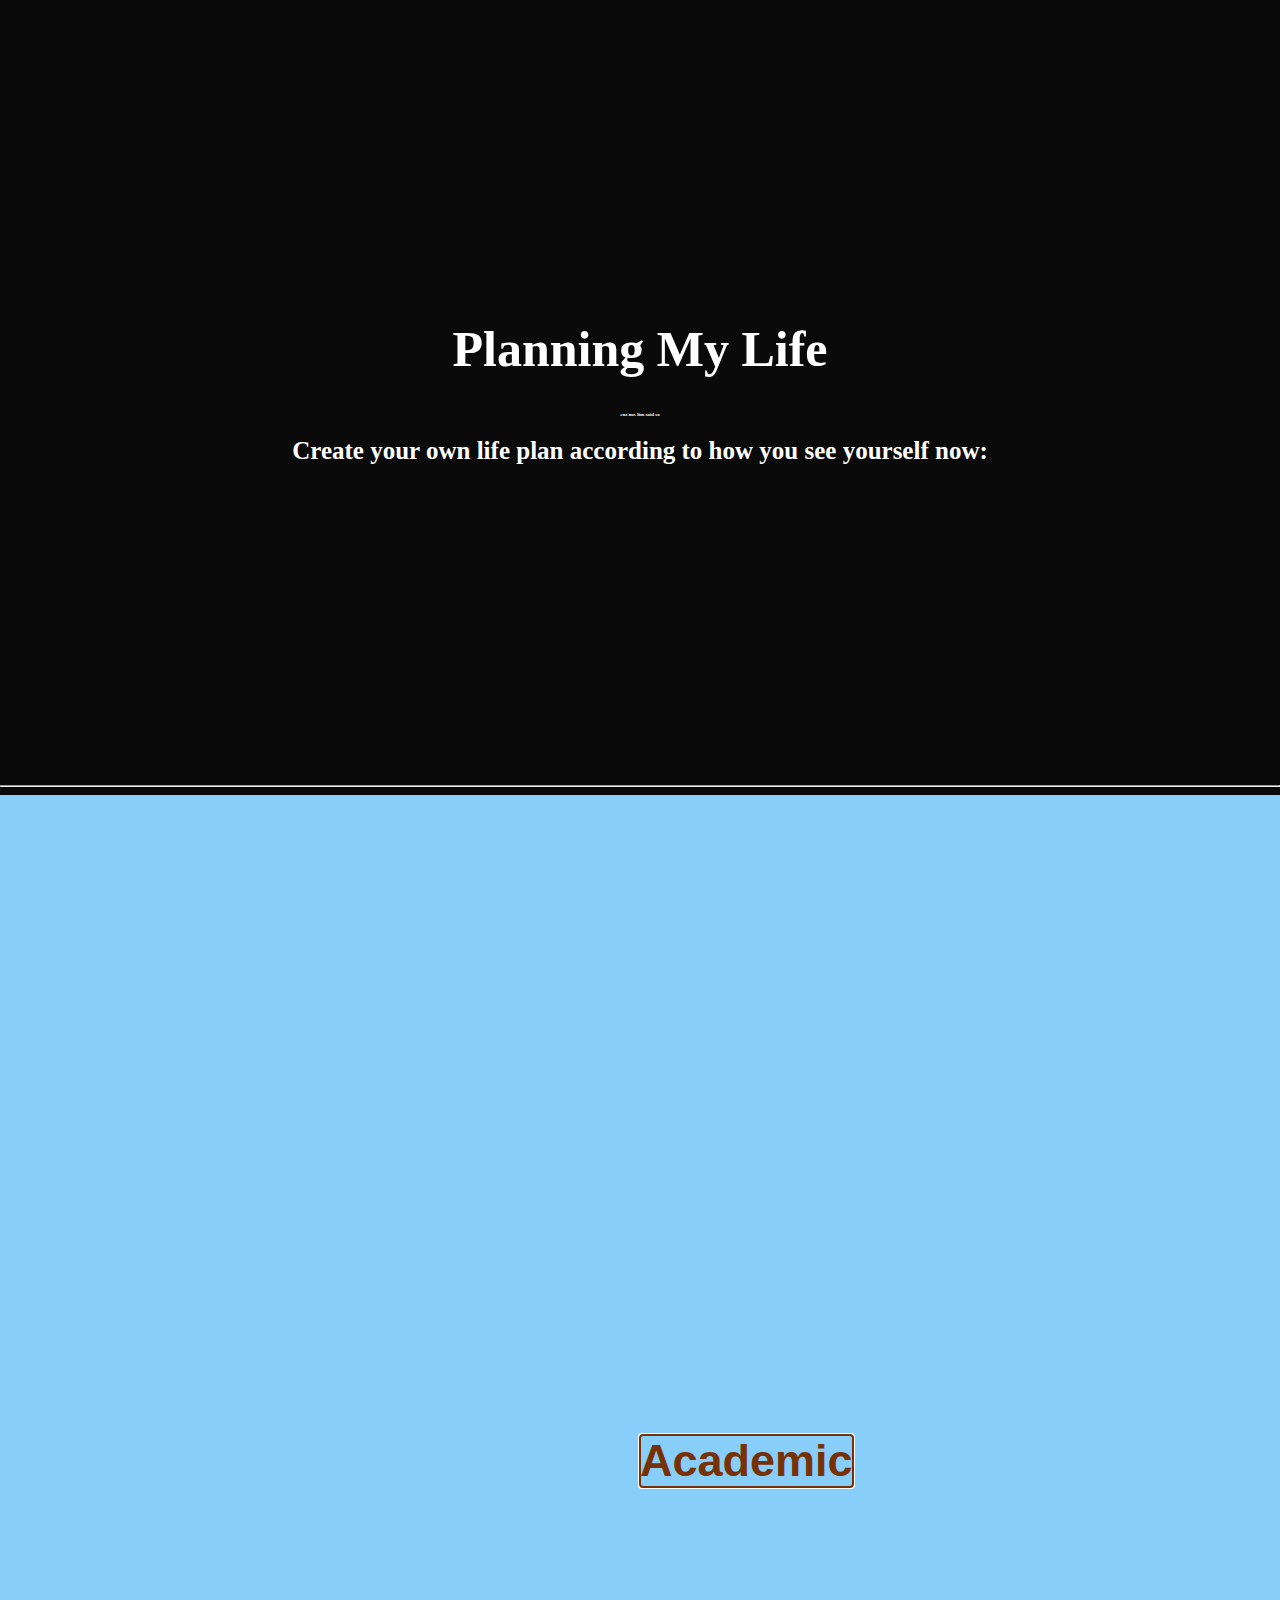
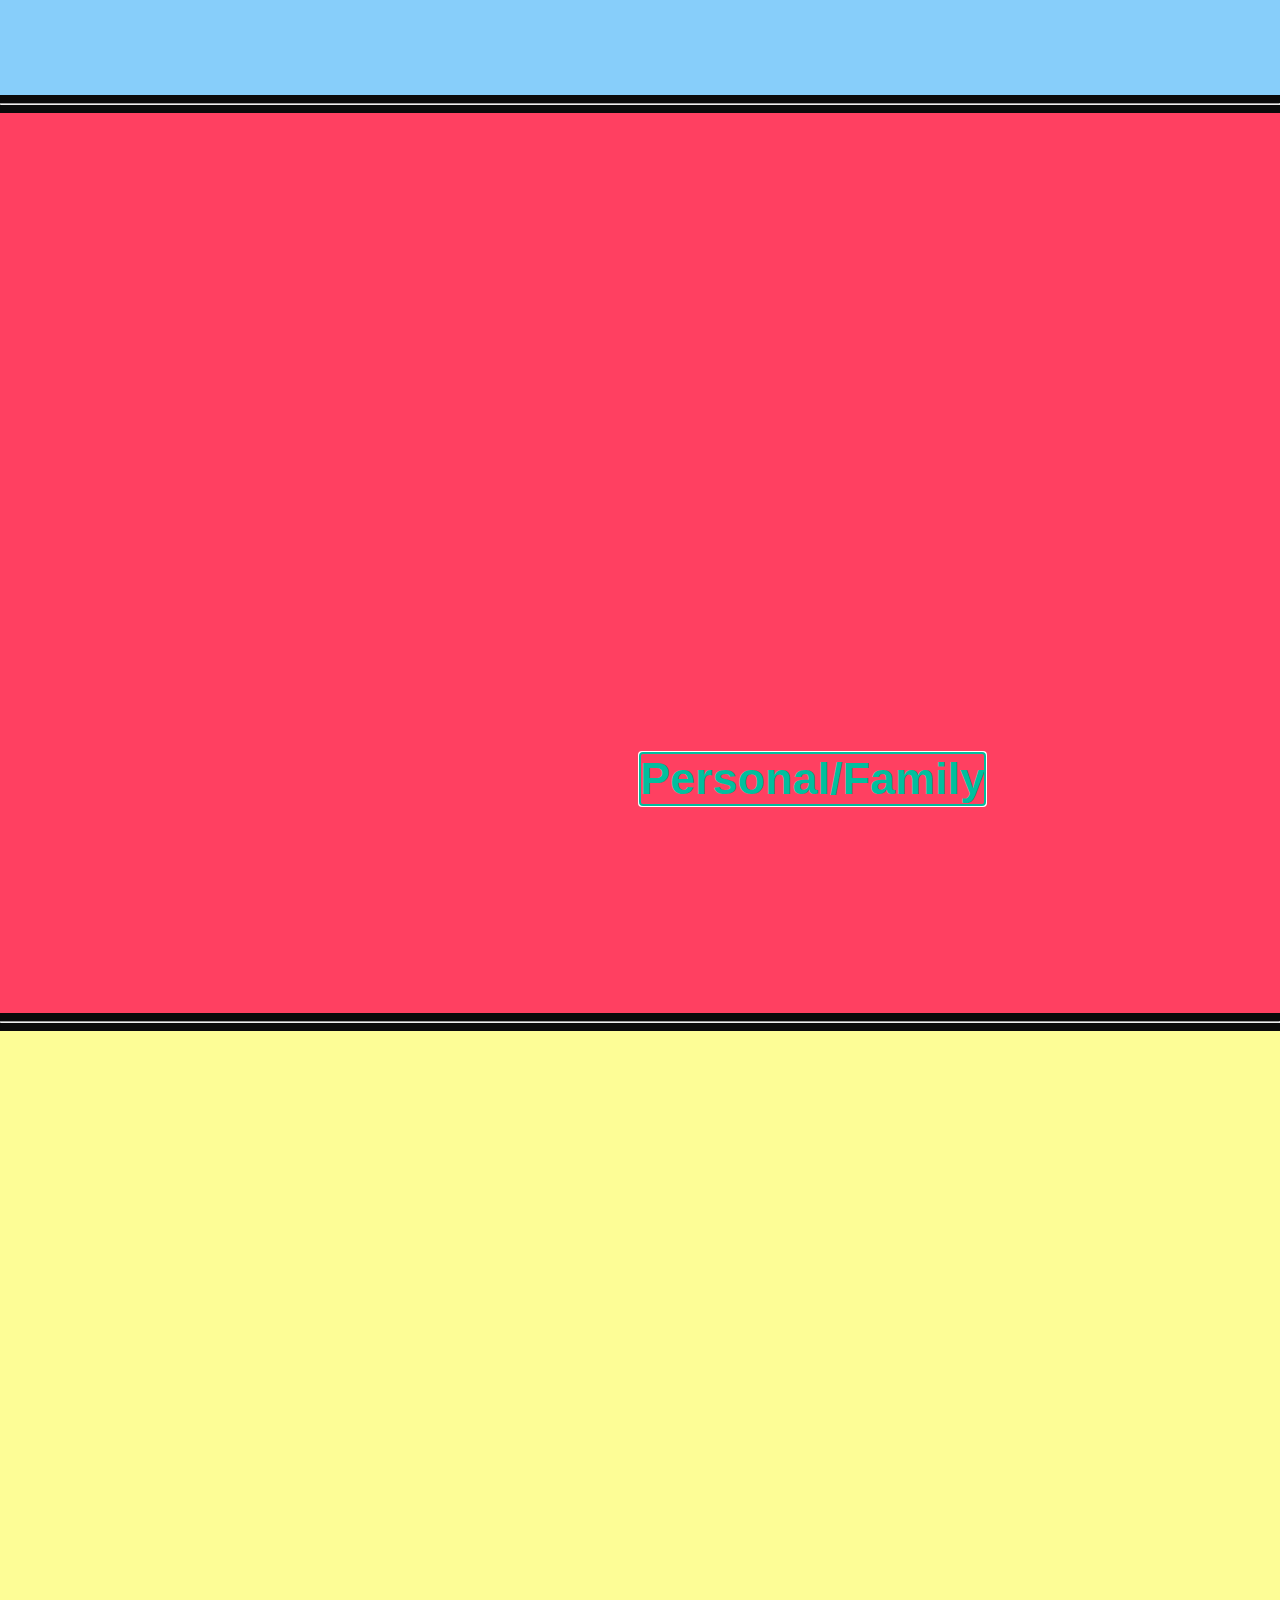
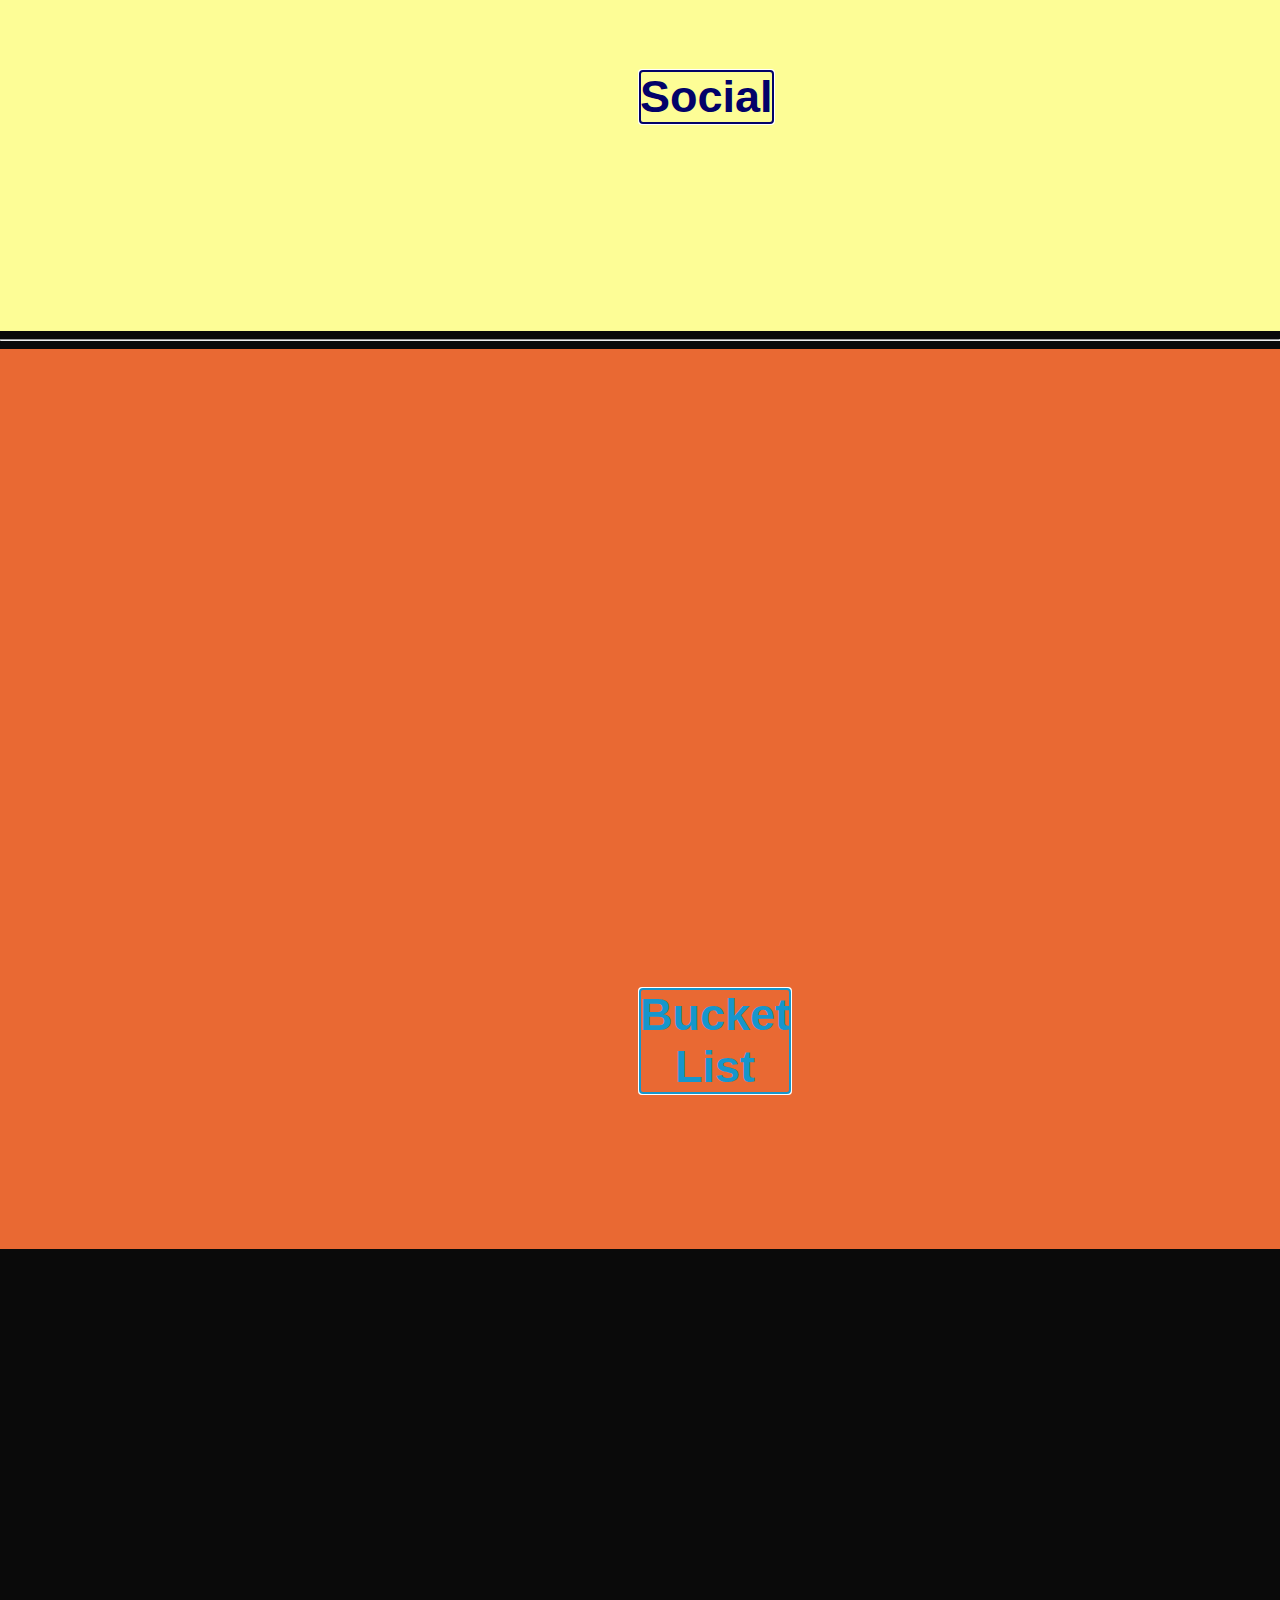
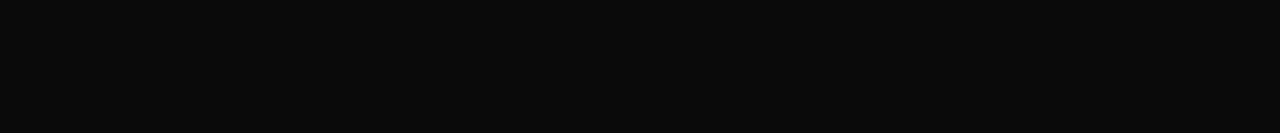
==== commit a8d5728c: "Update index.html" ====
--- a/index.html
+++ b/index.html
@@ -6,9 +6,6 @@
             </title>
             <link rel="stylesheet" type="text/css" href="bubble.css">
             <link rel="stylesheet" type="text/css" href="style.css">
-            <div style="text-align: center;background-color: rgb(150, 161, 255);  " >
-                asd
-            </div>
         </head>
       <body>
         <header>
--- a/style.css
+++ b/style.css
@@ -65,12 +65,23 @@
   height:100%;
 }
 .academic, .personal, .social, .bucket{
-  text-align: center;
-  font-size: 45px;
-  width:25%;
-  height:25%;
-  font-family:Brush Script MT(cursive);
+    text-align: center;
+    font-size: 45px;
+    /* width: 25%; */
+    /* height: 25%; */
+    font-family: Brush Script MT(cursive);
+    /* text-underline-position: under; */
+    text-decoration: none;
+    /* position: absolute; */
+    /* white-space: pre-line; */
+    /* word-spacing: normal; */
+    outline: auto;
+    display: inline-table;
 }
+a.academic, a.personal, a.social, a.bucket{
+  margin:50%
+}
+
 /*------------------------ Footer ------------------------*/
 #page-container {
   position: relative;
